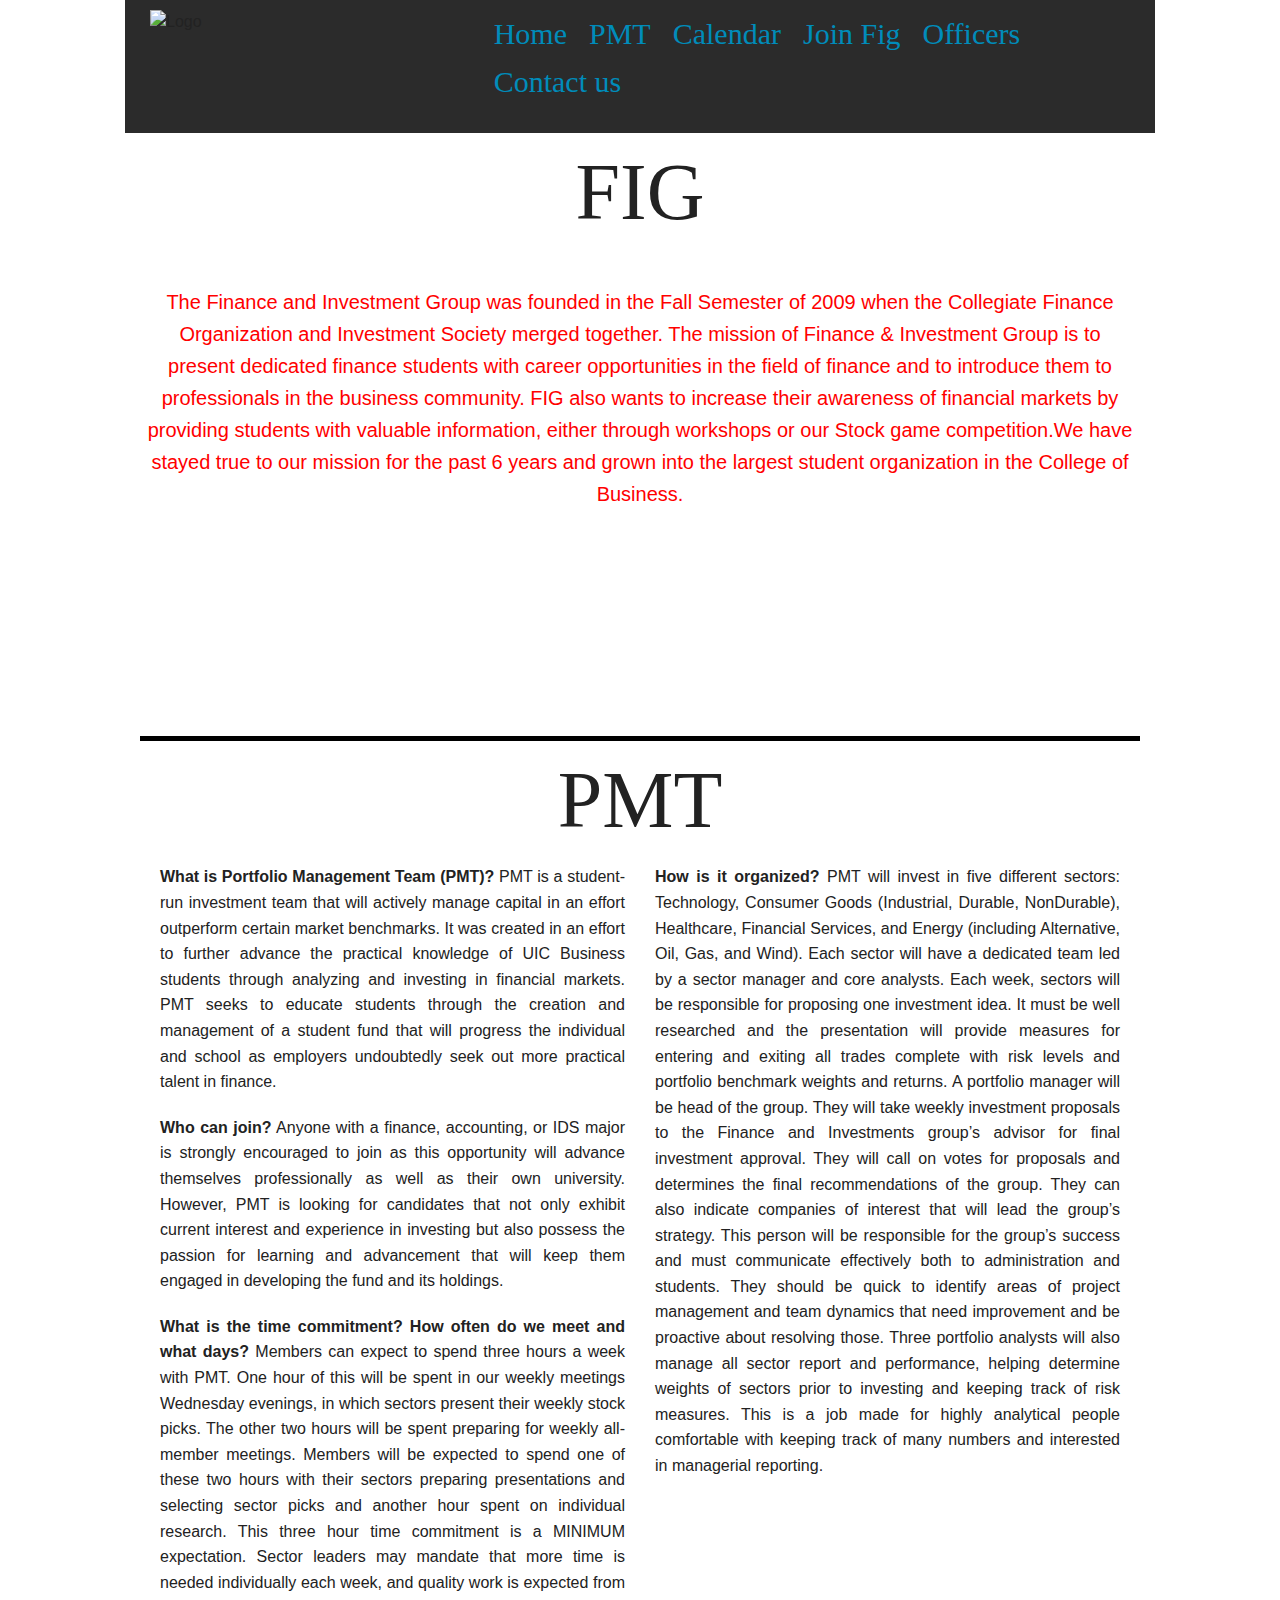
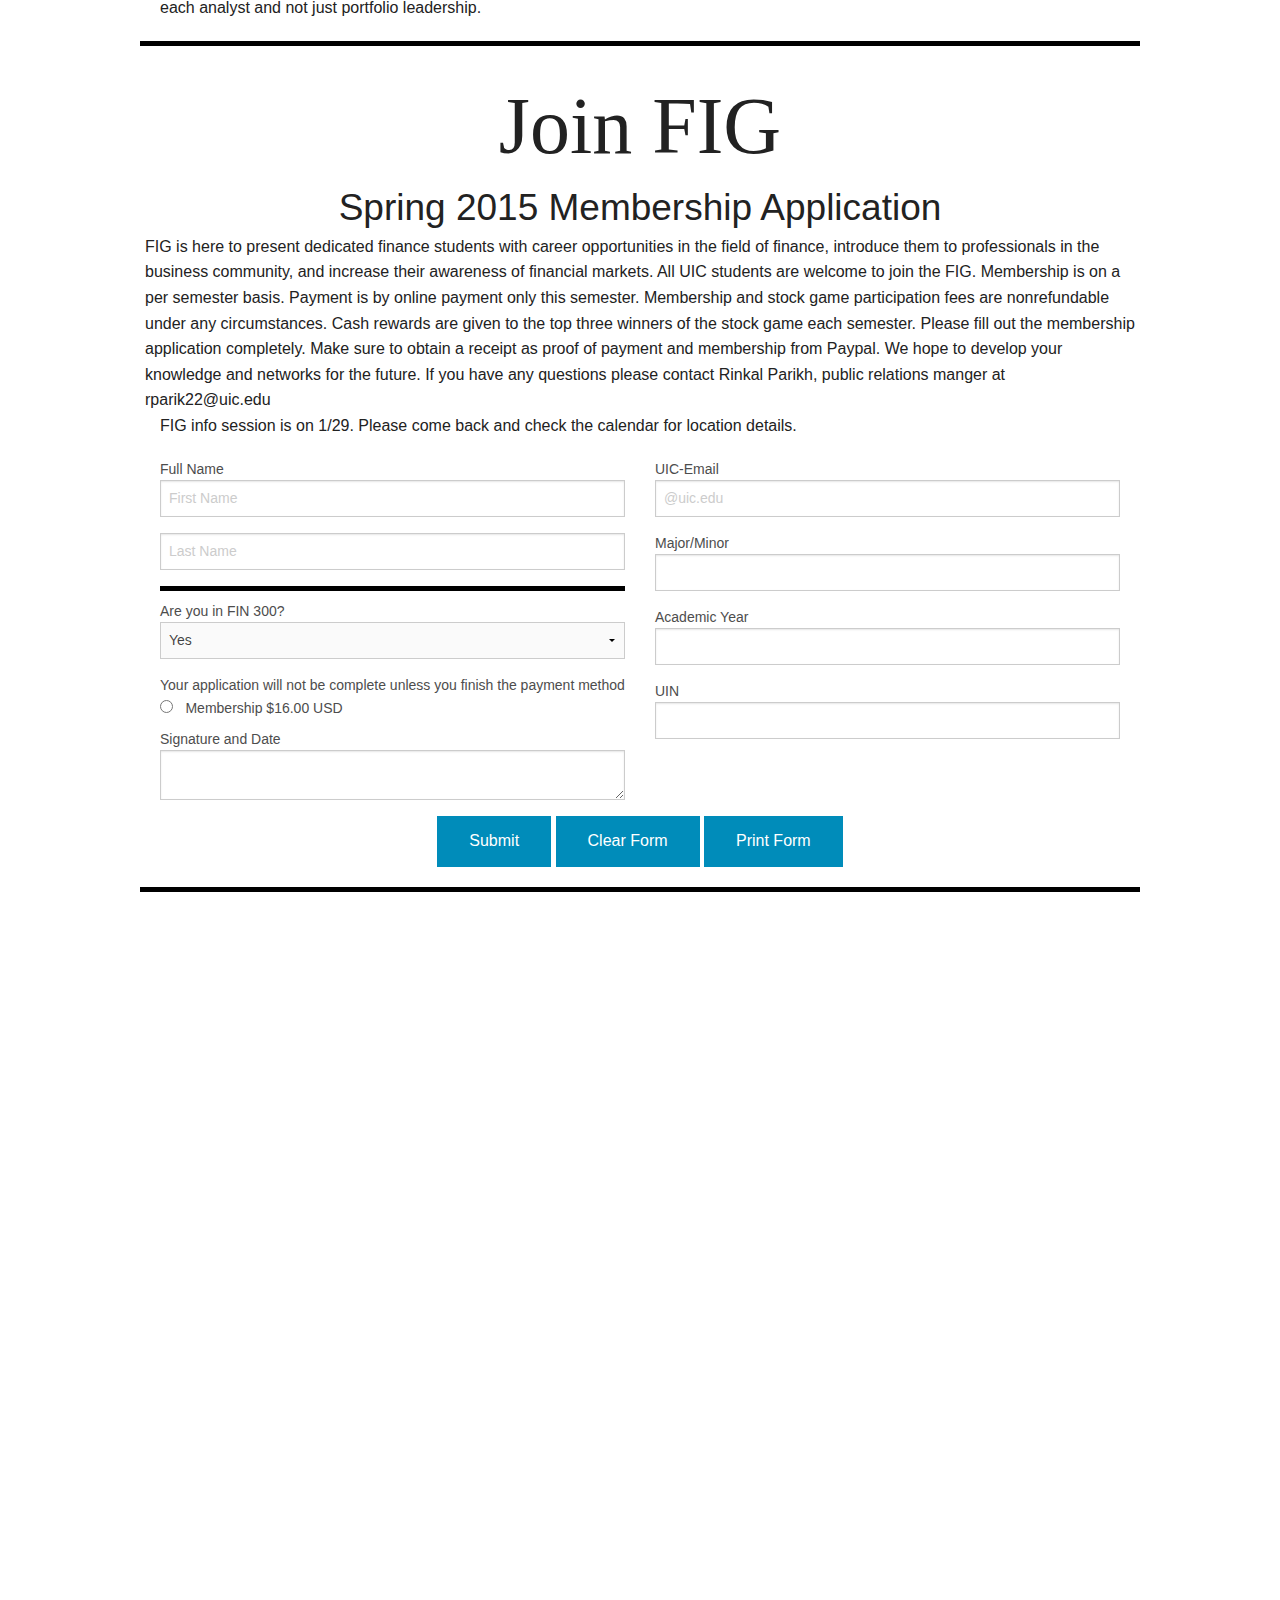
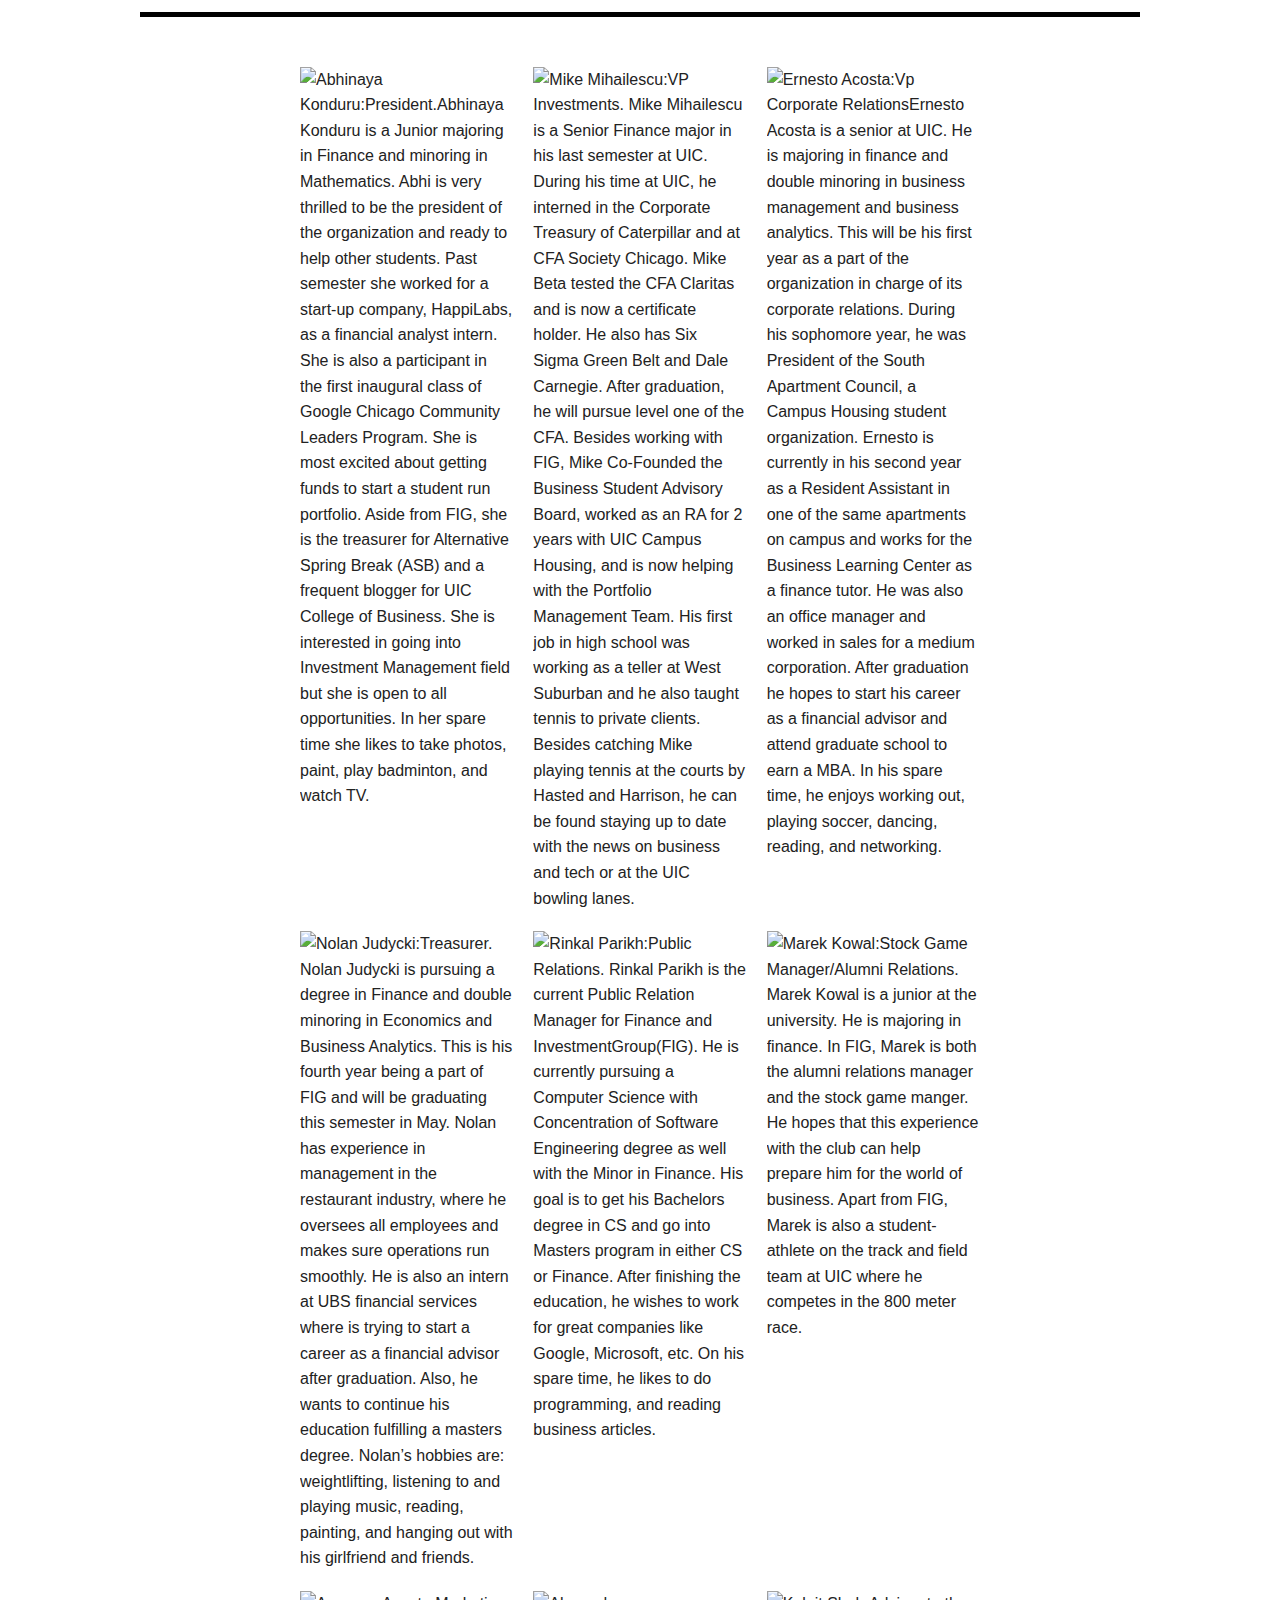
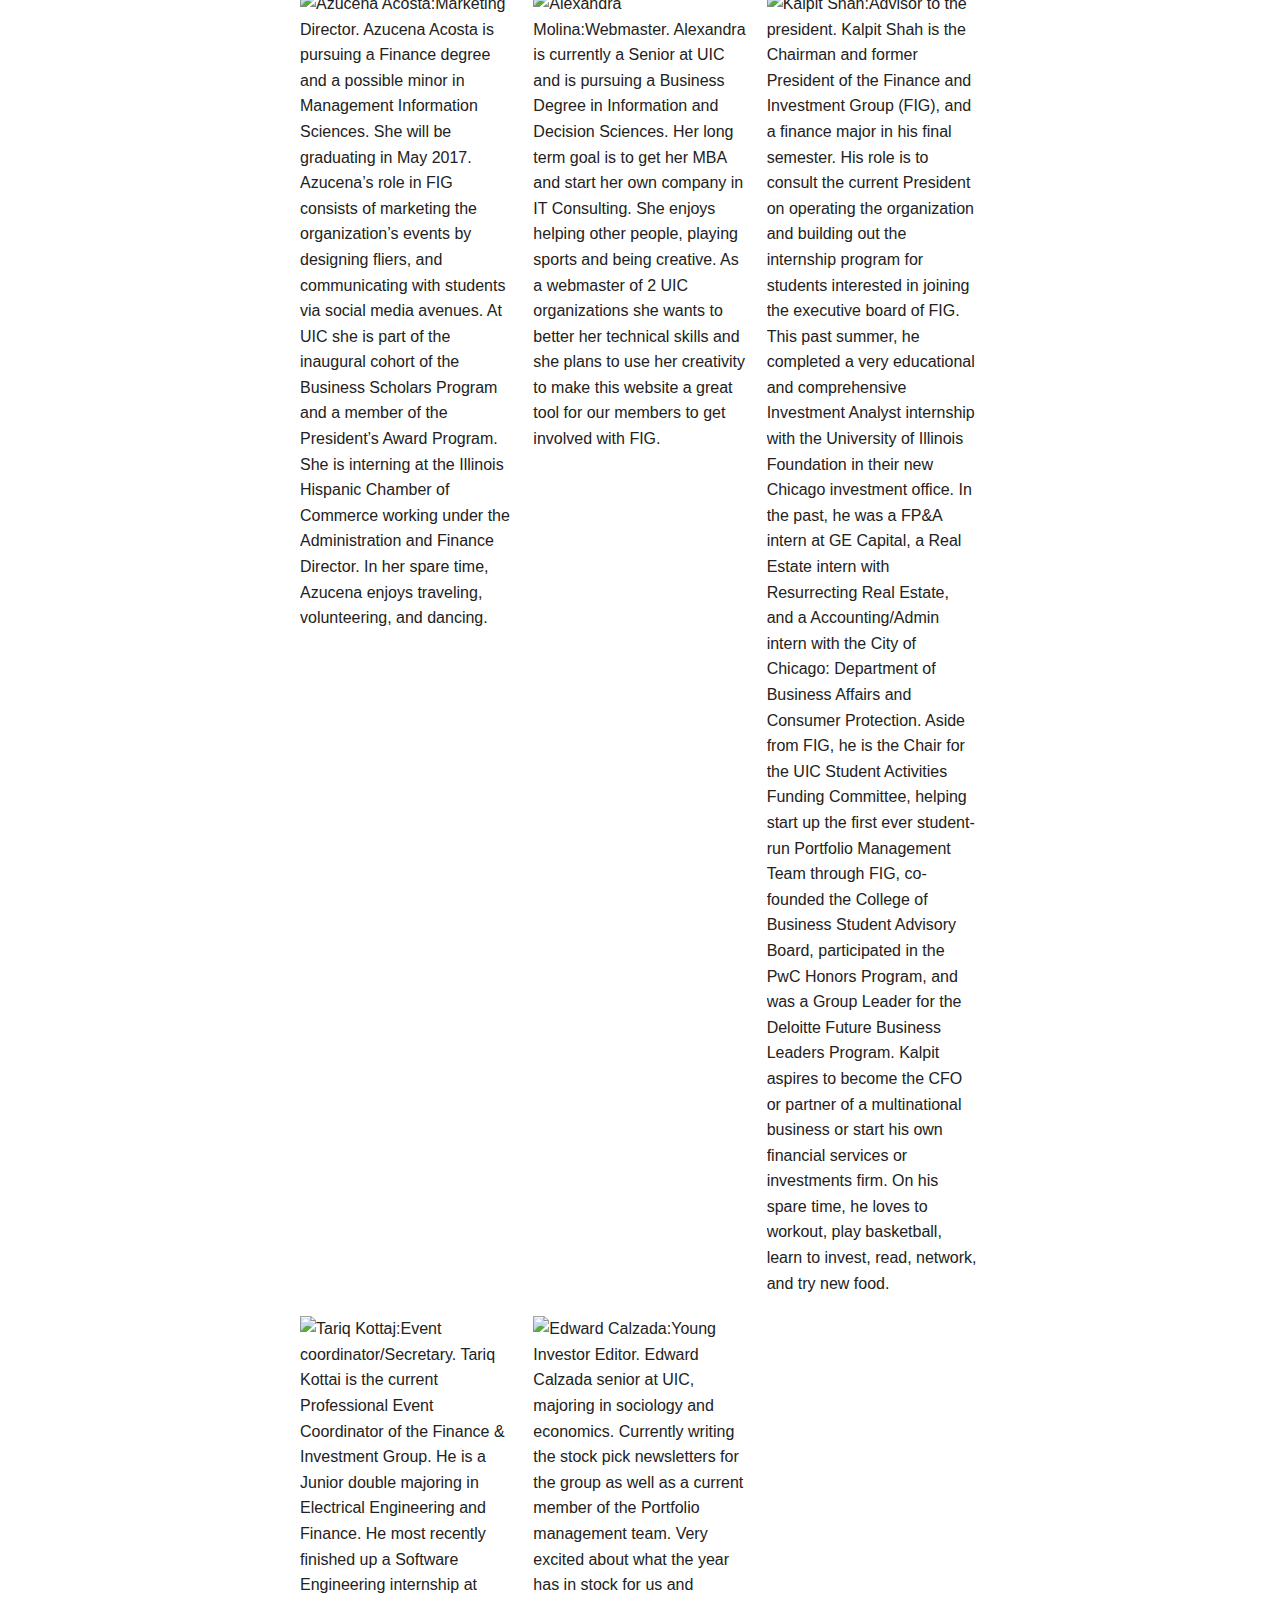
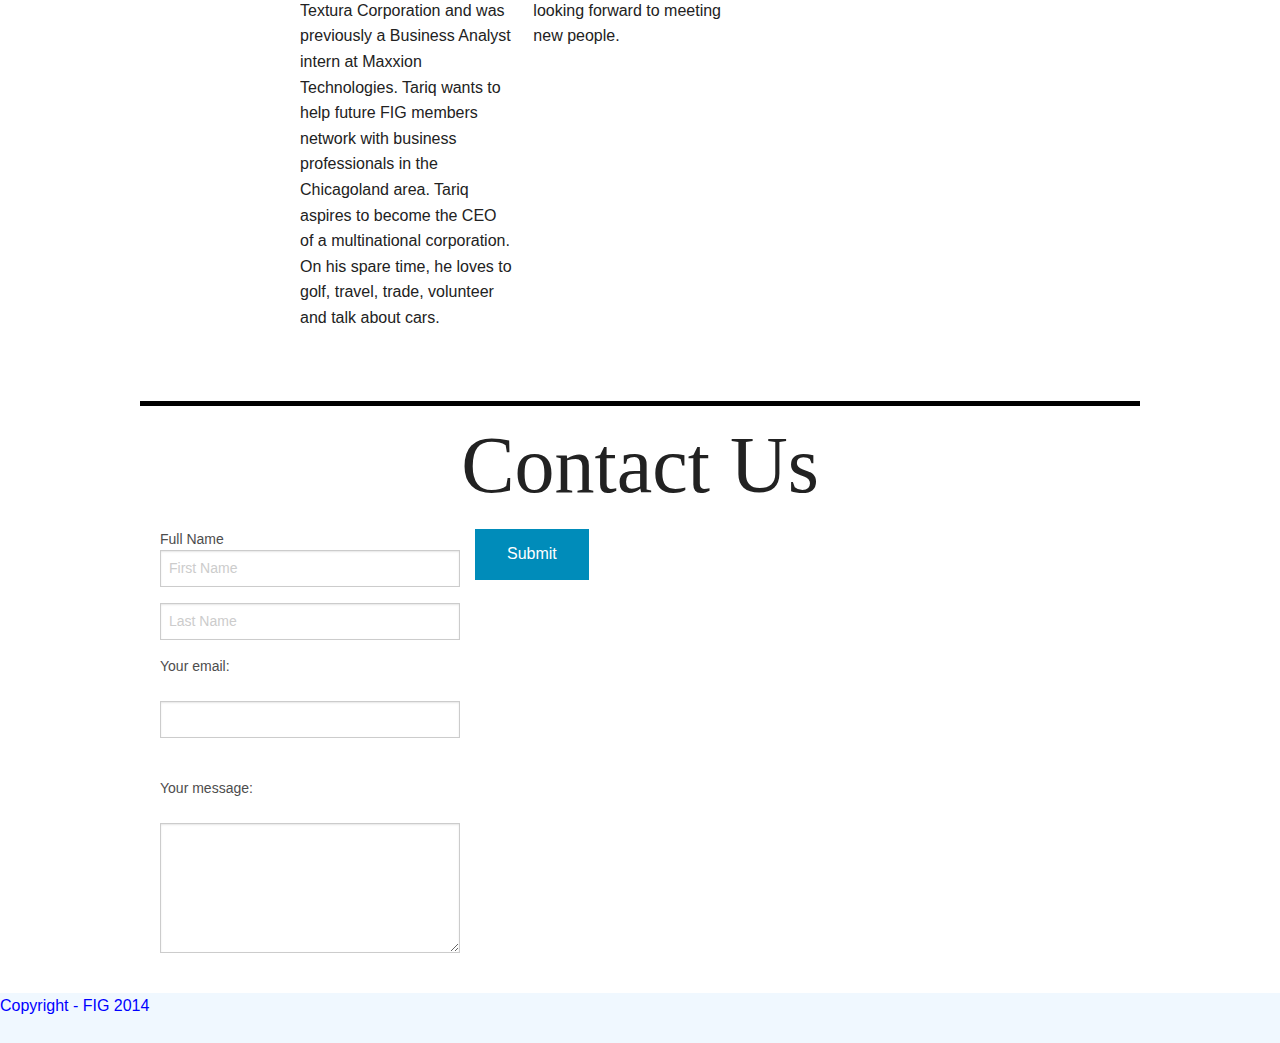
==== index.html @ e317dcb5 "added first and last name and message" ====
<!DOCTYPE html>
<html>
  <head>
    <!-- <link href='http://fonts.googleapis.com/css?family=Josefin+Sans' rel='stylesheet' type='text/css'> -->
    <link rel="icon" href="favicon.ico"type="image/x-icon" />
    <link rel="stylesheet" href="css/foundation.css" type="text/css" />
    <link type="text/css" rel="stylesheet" href="css/style.css"/>
    <script src="js/modernizr.js" type="text/js"></script>
    <title>FIG</title>
  </head>
  <body>
<!--Nav bar -->
    <main class="row">
      <div class="row color" data-magellan-expedition="fixed">
        <img class="columns large-4 medium-4 " src="http://uicfig.com/wpimages/wp2fd3e217_06.png" alt="Logo" />
        <ul class="inline-list columns large-8 medium-8  right">
          <li class="aligned"><a href="#home">Home</a></li>
          <li class="aligned"><a href="#PMT">PMT</a></li>
          <li class="aligned"><a href="#calendar">Calendar</a></li>           
          <li class="aligned"><a href="#joinfig">Join Fig</a></li>
          <li class="aligned"><a href="#officers">Officers</a></li>
          <li class="aligned"><a href="#contactUs">Contact us</a></li> 
        </ul>
      </div> 
<!-- content about FIG on the pic -->
      <section class="module parallax-1">
        <div class="container">
          <h1 id="home">FIG</h1>
          <p class="row content">  
          The Finance and Investment Group was founded in the Fall Semester of 2009 when the Collegiate Finance Organization and Investment Society merged together. The mission of Finance &amp; Investment Group is to present dedicated finance students with career opportunities in the field of finance and to introduce them to professionals in the business community.  FIG also wants to increase their awareness of financial markets by providing students with valuable information, either through workshops or our Stock game competition.We have stayed true to our mission for the past 6 years and grown into the largest student organization in the College of Business.
          </p>
        </div>
      </section>
<!--New Section:PMT-->
      <div class="divider">&nbsp;</div>
      <div class="container" id="PMT">
        <h1>PMT</h1>
        <div class="row">
          <div class="column large-6 medium-6">
            <p class="justified">
              <strong>What  is  Portfolio Management  Team (PMT)? </strong>
              PMT is  a student-run investment  team  that  will  actively  manage  capital in  an  effort  outperform  certain 
              market  benchmarks. It  was created in  an  effort  to  further advance the practical knowledge of  UIC 
              Business  students  through analyzing and investing in  financial markets.  PMT seeks to  educate students  
              through the creation  and management  of  a student fund  that  will  progress  the individual  and school  as  
              employers undoubtedly seek  out more  practical talent  in  finance.
            </p>
            <p class="justified">
              <strong>Who can join?</strong>
              Anyone  with  a finance,  accounting, or  IDS major is  strongly  encouraged  to  join  as  this  opportunity will advance themselves  professionally  as  well  as  their own university. However,  PMT is  looking for 
              candidates  that  not only  exhibit current interest  and experience  in  investing but also  possess the passion 
              for learning  and advancement that  will  keep  them  engaged in  developing  the fund  and its holdings.
            </p>
            <p class="justified">
              <strong>What  is  the time  commitment? How often do  we  meet  and what  days?</strong>
              Members can expect  to  spend three hours a week  with  PMT.  One hour  of  this  will  be  spent in  our weekly  
              meetings  Wednesday evenings, in  which sectors present their weekly  stock picks.  The other two hours 
              will  be  spent preparing for weekly  all-member  meetings. Members will  be  expected  to  spend one of  these 
              two hours with  their sectors preparing presentations and selecting sector  picks and another hour  spent 
              on  individual  research. This  three hour  time  commitment  is  a MINIMUM expectation.  Sector  leaders may 
              mandate that  more  time  is  needed  individually  each  week, and quality work  is  expected  from  each  
              analyst and not just  portfolio leadership.
            </p>
          </div>
          <div class="column large-6 medium-6">
            <p class="justified">
              <strong>How is  it  organized?</strong>
              PMT will  invest  in  five  different sectors:  Technology, Consumer  Goods (Industrial,  Durable,  NonDurable),
              Healthcare, Financial Services, and Energy  (including  Alternative,  Oil,  Gas,  and Wind).  Each  
              sector  will  have  a dedicated team  led by  a sector  manager and core  analysts. Each  week, sectors will  be  
              responsible for proposing one investment  idea. It  must  be well researched  and the presentation  will  
              provide measures  for entering  and exiting all trades  complete  with  risk  levels  and portfolio benchmark 
              weights and returns.
              A portfolio manager will  be  head  of  the group.  They  will  take  weekly  investment  proposals to  the Finance 
              and Investments group’s advisor for final investment  approval. They  will  call  on  votes for proposals and 
              determines  the final recommendations of  the group.  They  can also  indicate  companies of  interest  that  
              will  lead  the group’s strategy. This  person  will  be  responsible for the group’s success and must  
              communicate effectively both  to  administration  and students. They  should  be  quick to  identify  areas   of  
              project management  and team  dynamics  that  need  improvement and be  proactive about resolving those.
              Three portfolio analysts  will  also  manage  all sector  report  and performance,  helping determine weights 
              of  sectors prior to  investing and keeping track of  risk  measures. This  is  a job made  for highly  analytical  
              people  comfortable with  keeping track of  many  numbers and interested  in  managerial  reporting.
            </p>
          </div> 
        </div>
      </div>
<!--New Section:Join FIG-->
      <div class="divider">&nbsp;</div>
      <div class="container" id="joinfig"><br>
        <h1 class="row">Join FIG</h1>
        <h2 class="row">Spring 2015 Membership Application</h2>
        <p class="row">
          FIG is here to present dedicated finance students with career opportunities in the field of finance, introduce them to professionals in the business community, and increase their awareness of financial markets. All UIC students are welcome to join the FIG. Membership is on a per semester basis. Payment is by online payment only this semester. Membership and stock game participation fees are nonrefundable under any circumstances. Cash rewards are given to the top three winners of the stock game each semester. Please fill out the membership application completely. Make sure to obtain a receipt as proof of payment and membership from Paypal. We hope to develop your knowledge and networks for the future. If you have any questions please contact Rinkal Parikh, public relations manger at rparik22@uic.edu
        </p>
        <p>
          FIG info session is on 1/29. Please come back and check the calendar for location details.
        </p>
        <form class="text-inline parallax">
          <div class="row">
            <div class="column large-6 medium-6" id="centered">
              <div>
                <label for="fullName">Full Name</label>
                <input type="text" id="fullName" placeholder="First Name" />
              </div>
              <div>
                <label></label>
                <input type="text" placeholder="Last Name" />
              </div>
              <div class="divider"  style="margin-bottom: 10px;"></div>
              <div>
                <label>Are you in FIN 300?</label>
                <select>
                  <option value="Yes">Yes</option>
                  <option value="No">No</option>
                </select>
              </div>
              <div> 
                <label>Your application will not be complete unless you finish the payment method</label>
                <input type="radio" name="pokemon" value="Red" id="pokemonRed">
                <label for="pokemonRed">Membership $16.00 USD</label>
              </div>
              <div> 
                <label>Signature and Date</label>
                <textarea placeholder=""></textarea>
              </div>
            </div>
            <div class="column large-6 medium-6" id="centered">
              <div>
                <label>UIC-Email</label>
                <input type="text" placeholder="@uic.edu" />
              </div>
              <div>
                <label>Major/Minor</label>
                <input type="text" placeholder=" "/>
              </div>
              <div>
                <label>Academic Year</label>
                <input type="text" placeholder=" " />
              </div>
              <div>
                <label>UIN</label>
                <input type="text" placeholder=" "/>
              </div>
            </div>
          </div>
            <!-- <button type="submit">Submit</button> -->
          <div class="clicks center">
            <a role="button" aria-label="submit form" href="#" class="button">Submit</a>
            <a role="button" aria-label="Clear form" href="#" class="button">Clear Form</a>
            <a role="button" aria-label="Print" href="#" class="button">Print Form</a>
          </div>   
        </form>
      </div>
<!--calender -->
      <div class="divider">&nbsp;</div>
      <div class="container" id="calendar">
        <div id="calendar"class="row pt">
          <iframe 
          src="https://www.google.com/calendar/embed?height=600&amp;wkst=1&amp;bgcolor=%23FFFFFF&amp;src=figatuic%40gmail.com&amp;color=%2329527A&amp;ctz=America%2FChicago" style=" border-width:0 " width="800" height="600" frameborder="0" scrolling="no"class="column">
          </iframe>
        </div>
      </div>
<!--Officers-->
      <div class="divider">&nbsp;</div>
      <div class="container" id="officers">
        <div class="officers">
          <ul class="small-block-grid-3">
            <li><img src="http://uicfig.com/wpimages/wp53be981a_05_06.jpg" title="Abhinaya Konduru:President.Abhinaya Konduru is a Junior majoring in Finance and minoring in Mathematics. Abhi is very thrilled to be the president of the organization and ready to help other students. Past semester she worked for a start-up company, HappiLabs, as a financial analyst intern. She is also a participant in the first inaugural class of Google Chicago Community Leaders Program. She is most excited about getting funds to start a student run portfolio. Aside from FIG, she is the treasurer for Alternative Spring Break (ASB) and a frequent blogger for UIC College of Business.  She is interested in going into Investment Management field but she is open to all opportunities. In her spare time she likes to take photos, paint, play badminton, and watch TV."</li>
            <li><img src="http://uicfig.com/wpimages/wpc66dd69d_05_06.jpg" title="Mike Mihailescu:VP Investments. Mike Mihailescu is a Senior Finance major in his last semester at UIC. During his time at UIC, he interned in the Corporate Treasury of Caterpillar and at CFA Society Chicago. Mike Beta tested the CFA Claritas and is now a certificate holder. He also has Six Sigma Green Belt and Dale Carnegie. After graduation, he will pursue level one of the CFA. Besides working with FIG, Mike Co-Founded the Business Student Advisory Board, worked as an RA for 2 years with UIC Campus Housing, and is now helping with the Portfolio Management Team. His first job in high school was working as a teller at West Suburban and he also taught tennis to private clients. Besides catching Mike playing tennis at the courts by Hasted and Harrison, he can be found staying up to date with the news on business and tech or at the UIC bowling lanes."</li>
            <li><img src="http://uicfig.com/wpimages/wp4bdfdc95_05_06.jpg" title="Ernesto Acosta:Vp Corporate RelationsErnesto Acosta is a senior at UIC. He is majoring in finance and double minoring in business management and business analytics. This will be his first year as a part of the organization in charge of its corporate relations. During his sophomore year, he was President of the South Apartment Council, a Campus Housing student organization. Ernesto is currently in his second year as a Resident Assistant in one of the same apartments on campus and works for the Business Learning Center as a finance tutor. He was also an office manager and worked in sales for a medium corporation. After graduation he hopes to start his career as a financial advisor and attend graduate school to earn a MBA. In his spare time, he enjoys working out, playing soccer, dancing, reading, and networking."</li>
            <li><img src="http://uicfig.com/wpimages/wpf6e9b7ee_05_06.jpg" title="Nolan Judycki:Treasurer. Nolan Judycki is pursuing a degree in Finance and double minoring in Economics and Business Analytics. This is his fourth year being a part of FIG and will be graduating this semester in May. Nolan has experience in management in the restaurant industry, where he oversees all employees and makes sure operations run smoothly. He is also an intern at UBS financial services where is trying to start a career as a financial advisor after graduation. Also, he wants to continue his education fulfilling a masters degree. Nolan’s hobbies are: weightlifting, listening to and playing music, reading, painting, and hanging out with his girlfriend and friends."</li>
            <li><img src="http://uicfig.com/wpimages/wp83c7f037_05_06.jpg" title="Rinkal Parikh:Public Relations. Rinkal Parikh is the current Public Relation Manager for Finance and InvestmentGroup(FIG). He is currently pursuing a Computer Science with Concentration of Software Engineering degree as well with the Minor in Finance. His goal is to get his Bachelors degree in CS and go into Masters program in either CS or Finance. After finishing the education, he wishes to work for great companies like Google, Microsoft, etc. On his spare time, he likes to do programming, and reading business articles."</li>
            <li><img src="http://uicfig.com/wpimages/wp3ab3a72e_06.png" title="Marek Kowal:Stock Game Manager/Alumni Relations. Marek Kowal is a junior at the university. He is majoring in finance. In FIG, Marek is both the alumni relations manager and the stock game manger. He hopes that this experience with the club can help prepare him for the world of business. Apart from FIG, Marek is also a student-athlete on the track and field team at UIC where he competes in the 800 meter race."</li>
            <li><img src="http://uicfig.com/wpimages/wp80ffd98a_05_06.jpg" title="Azucena Acosta:Marketing Director. Azucena Acosta is pursuing a Finance degree and a possible minor in Management Information Sciences. She will be graduating in May 2017. Azucena’s role in FIG consists of marketing the organization’s events by designing fliers, and communicating with students via social media avenues. At UIC she is part of the inaugural cohort of the Business Scholars Program and a member of the President’s Award Program. She is interning at the Illinois Hispanic Chamber of Commerce working under the Administration and Finance Director. In her spare time, Azucena enjoys traveling, volunteering, and dancing."</li>
            <li><img src="http://uicfig.com/wpimages/wp7d1473d9_05_06.jpg" title="Alexandra Molina:Webmaster. Alexandra is currently a Senior at UIC and is pursuing a Business Degree in Information and Decision Sciences. Her long term goal is to get her MBA and start her own company in IT Consulting. She enjoys helping other people, playing sports and being creative. As a webmaster of 2 UIC organizations she wants to better her technical skills and she plans to use her creativity to make this website a great tool for our members to get involved with FIG."</li>
            <li><img src="http://uicfig.com/wpimages/wp97cba4fa_05_06.jpg" title="Kalpit Shah:Advisor to the president. Kalpit Shah is the Chairman and former President of the Finance and Investment Group (FIG), and a finance major in his final semester. His role is to consult the current President on operating the organization and building out the internship program for students interested in joining the executive board of FIG. This past summer, he completed a very educational and comprehensive Investment Analyst internship with the University of Illinois Foundation in their new Chicago investment office. In the past, he was a FP&A intern at GE Capital, a Real Estate intern with Resurrecting Real Estate, and a Accounting/Admin intern with the City of Chicago: Department of Business Affairs and Consumer Protection. Aside from FIG, he is the Chair for the UIC Student Activities Funding Committee, helping start up the first ever student-run Portfolio Management Team through FIG, co-founded the College of Business Student Advisory Board, participated in the PwC Honors Program, and was a Group Leader for the Deloitte Future Business Leaders Program. Kalpit aspires to become the CFO or partner of a multinational business or start his own financial services or investments firm. On his spare time, he loves to workout, play basketball, learn to invest, read, network, and try new food."</li>
            <li><img src="http://uicfig.com/wpimages/wpbef89685_06.png" title="Tariq Kottaj:Event coordinator/Secretary. Tariq Kottai is the current Professional Event Coordinator of the Finance & Investment Group. He is a Junior double majoring in Electrical Engineering and Finance. He most recently finished up a Software Engineering internship at Textura Corporation and was previously a Business Analyst intern at Maxxion Technologies. Tariq wants to help future FIG members network with business professionals in the Chicagoland area. Tariq aspires to become the CEO of a multinational corporation. On his spare time, he loves to golf, travel, trade, volunteer and talk about cars."</li>
            <li><img src="http://uicfig.com/wpimages/wpe0b191a4_06.png" title="Edward Calzada:Young Investor Editor. Edward Calzada senior at UIC, majoring in sociology and economics. Currently writing the stock pick newsletters for the group as well as a current member of the Portfolio management team. Very excited about what the year has in stock for us and looking forward to meeting new people."</li> 
          </ul>
        </div>
      </div>
<!--Contacts-->
      <div class="divider">&nbsp;</div>
      <div class="container" id="contactUs">
        <h1>Contact Us</h1>
        <div class="text-inline"id="contact_form">
          <div class="row">
            <div class="large-4 columns" id="centered">
              <div>
                <label for="fullName">Full Name</label>
                <input type="text" id="firstNameInput" placeholder="First Name" />
                <input type="text" placeholder="Last Name" id="lastNameInput" />
              </div>
              <!-- <div>
                <label></label>
                
              </div> -->
              <div>
                <label for="email">Your email:</label><br />
                <input id="emailInput" class="input" name="email" type="text" value="" /><br />
              </div>
              <div>
                <label for="message">Your message:</label><br />
                <textarea id="message" class="input" name="message" rows="7" cols="30"></textarea><br />
              </div>
            </div>
            <button  onclick="submitEmail()">Submit</button>
          </div>
        </div>
      </div> 
    </main>
<!--Footer -->
    <div id="footer">
      <p>Copyright - FIG 2014</p>
    </div>
    <script src="http://code.jquery.com/jquery-2.1.4.min.js"></script>
    <script src="js/foundation.min.js"></script>
    <script src="js/script.js"></script>
    <script>
      // $(document).foundation();
    </script>
  </body>
</html>
---- css/style.css ----
h1{
  text-align: center;
  font-family: cursive;
  font-size: 80px;
}
/*links*/
.aligned{
  font-size: 30px;
  font-family: serif;
}
/*nav bar */
.row.color{
  background-color: rgba(32,32,32,.95);
}

/*intro to fig */
.row.content{
  text-align: center;
  color:red;
  font-size: 20px;
  font-family: 'Josefin Sans', sans-serif;
  padding-top: 30px;
}
 
/*PMT*/
.intro{
  text-align: center;
  color: white;
  margin:auto;
}
  /*pmt text */
.justified{
  text-align: justify;
}
.justified.bc{
  padding-bottom: 50px;
}
/*calender*/
.row.pt{
  padding-top: 50px;
  padding-bottom: 70px;
}
/*Join fig */
/*.row.clicks{
  padding-left: 300px;
  padding-top: 30px;
  padding-bottom: 60px;
}*/
h2{
  text-align: center;
  font-family: 'Josefin Sans', sans-serif;
}
/*officers*/
.small-block-grid-3{
  padding-top: 50px;
  padding-bottom: 50px;
  width: auto;
}

/*officers page  */
  /*officers text */
li > img:hover {
  cursor: pointer;
}
  /*pics of officers */
.officers {
  max-width: 680px;
  width: 80%;

  margin-right: auto;
  margin-left: auto;
}

/*.centered-content {
  display: block;
  text-align: center;
}*/
/*contact*/
.row.bc{
  padding-bottom: 60px;

}
/*
.button_4{
  text-align: center;
  margin-right: 1000px;
  margin-left: 142px;
}
#contact_form{
  text-align: center;
  margin-left: 500px;
}*/

/*footer */
#homepage{
  min-height: 800px;
}

body {
  height: auto;
}

#footer {
    position:absolute;

    z-index:999999;
    background-color: #F0F8FF;
    height:50px;
    font-size: 16px;
    color:blue;
    width: 100%;
  }

/*.parallax-window {
    min-height: 400px;
    background: transparent;
}*/
.container{
  max-width: 960px;
  margin: 0 auto;
}
section.module.content {
  padding: 40px 0;
}
section.module.parallax-1{
  height: 600px;
  background-position: 50% 50%;
  background-repeat: no-repeat;
  background-attachment: fixed;
  background-size: cover;
}
section.module.parallax-1 {
  background-image: url("http://uicfig.com/wpimages/wpa4dd56fe_06.png");
}
/*@media all and (min-width: 600px) {
  section.module.parallax h1 {
    font-size: 96px;
  }
@media all and (min-width: 960px) {
  section.module.parallax h1 {
    font-size: 160px;
  }*/

.divider {
  display: block;
  width: 100%;
  height: 0px;
  border-bottom: 5px solid black;
}

.center {
  text-align: center;
}
ight:50px;
		font-size: 16px;
		color:blue;
	}
.wrap {
		position:relative;
		margin:0 auto;
               /*replace 900px with your width*/
		width:900px;
		color:blue;

	}
#header, #footer {
		width:100%;
		float:left;
	}
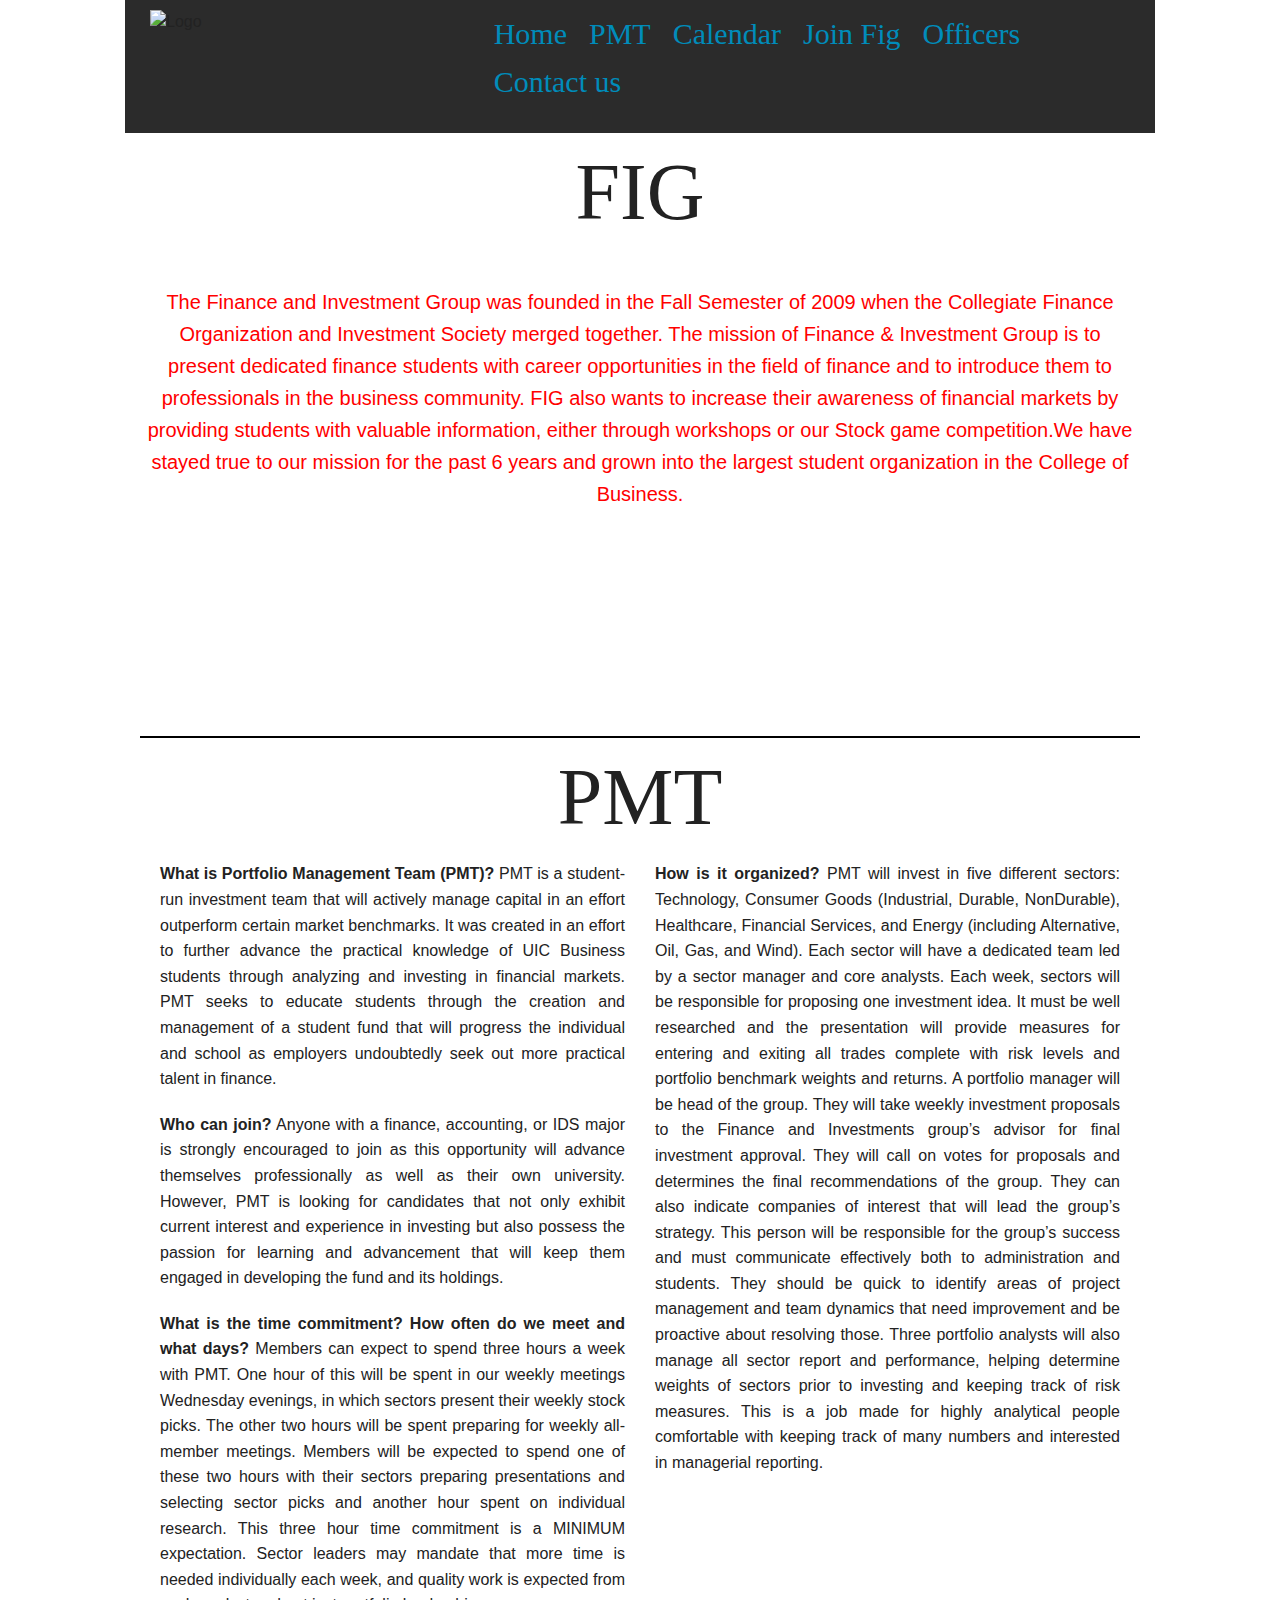
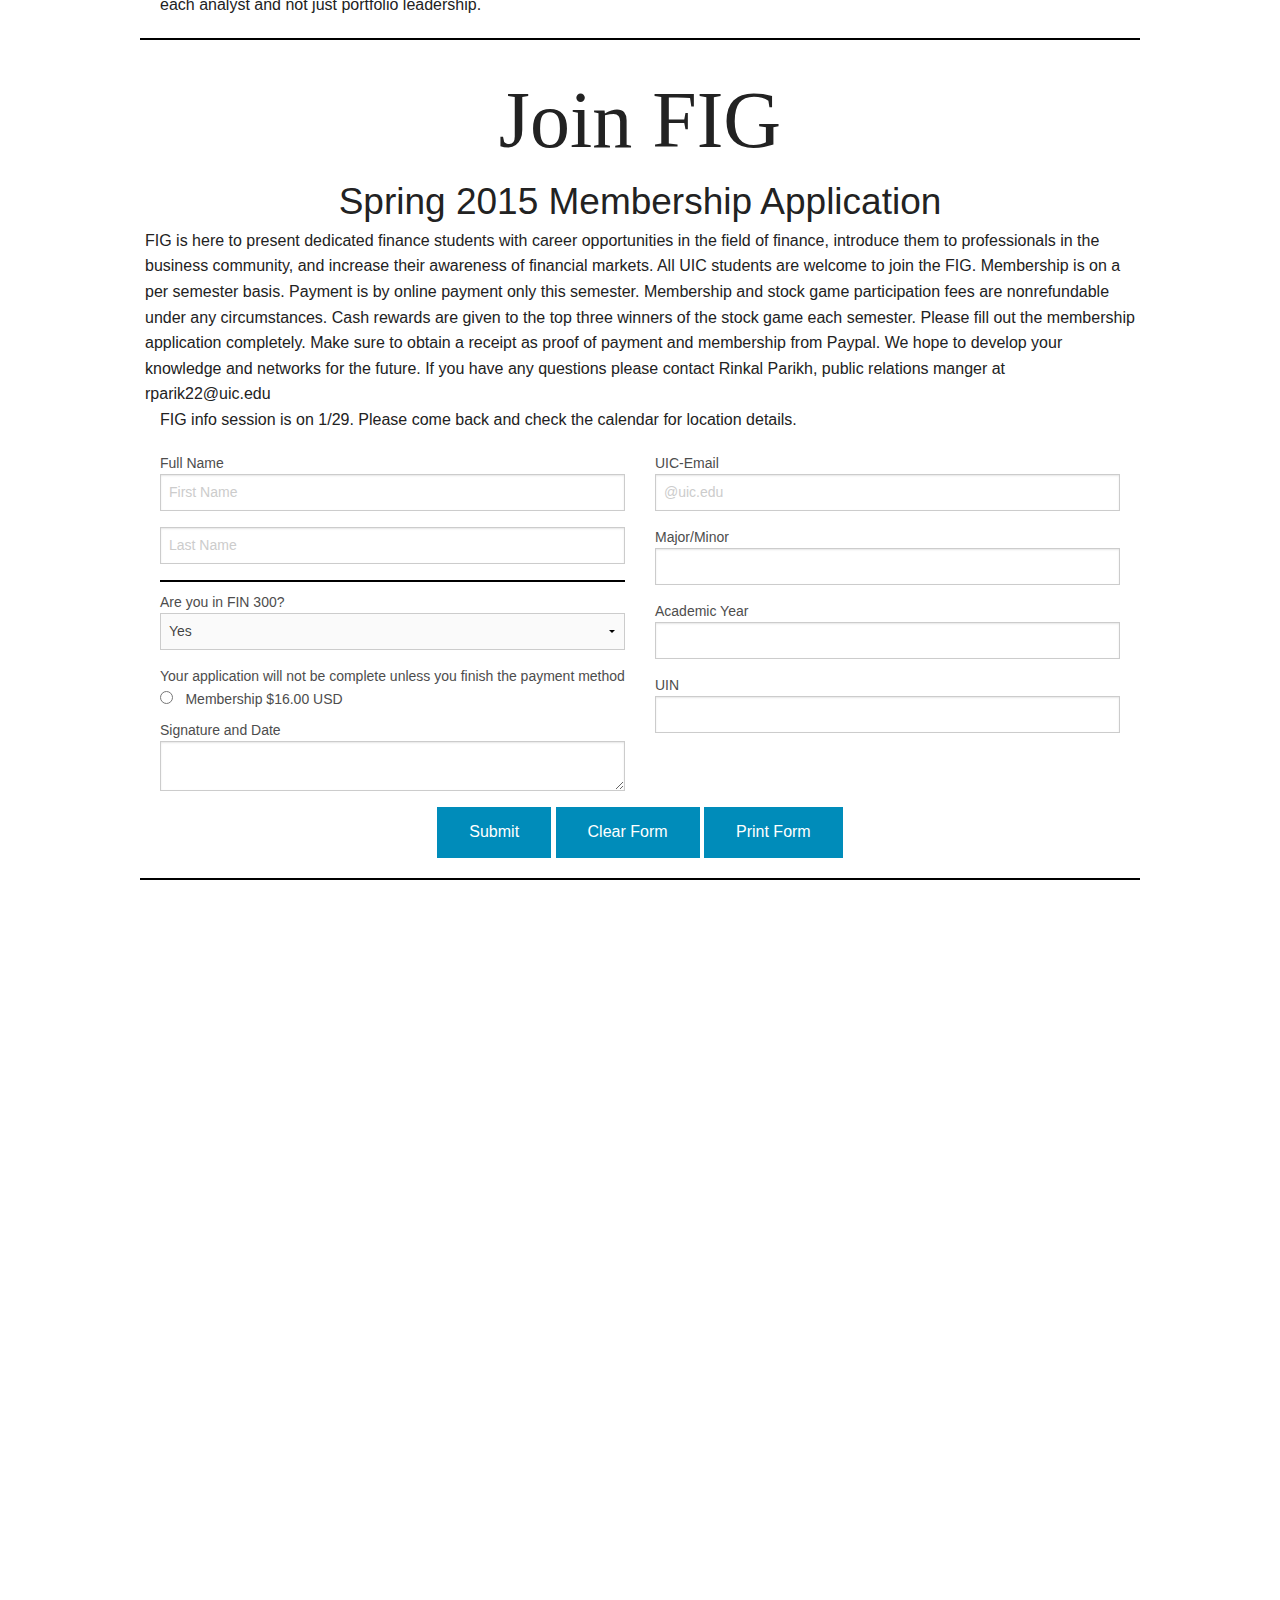
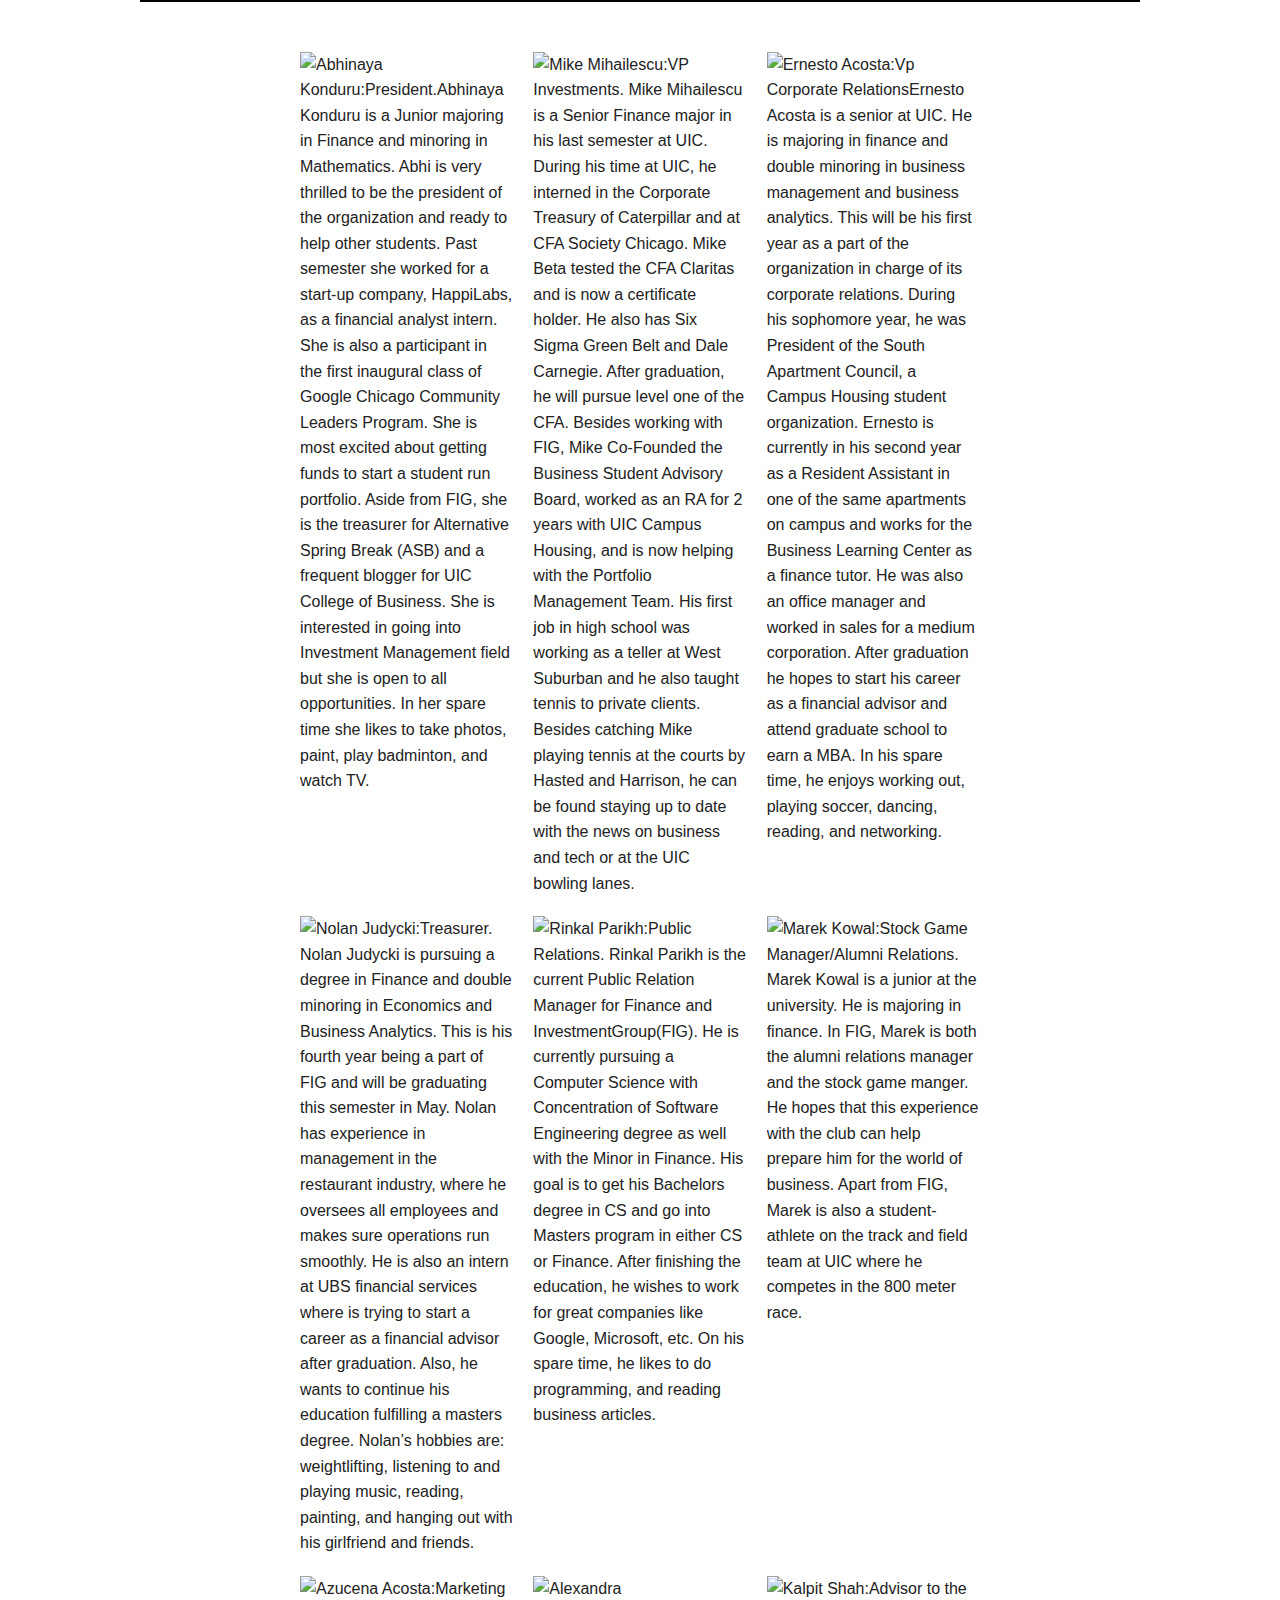
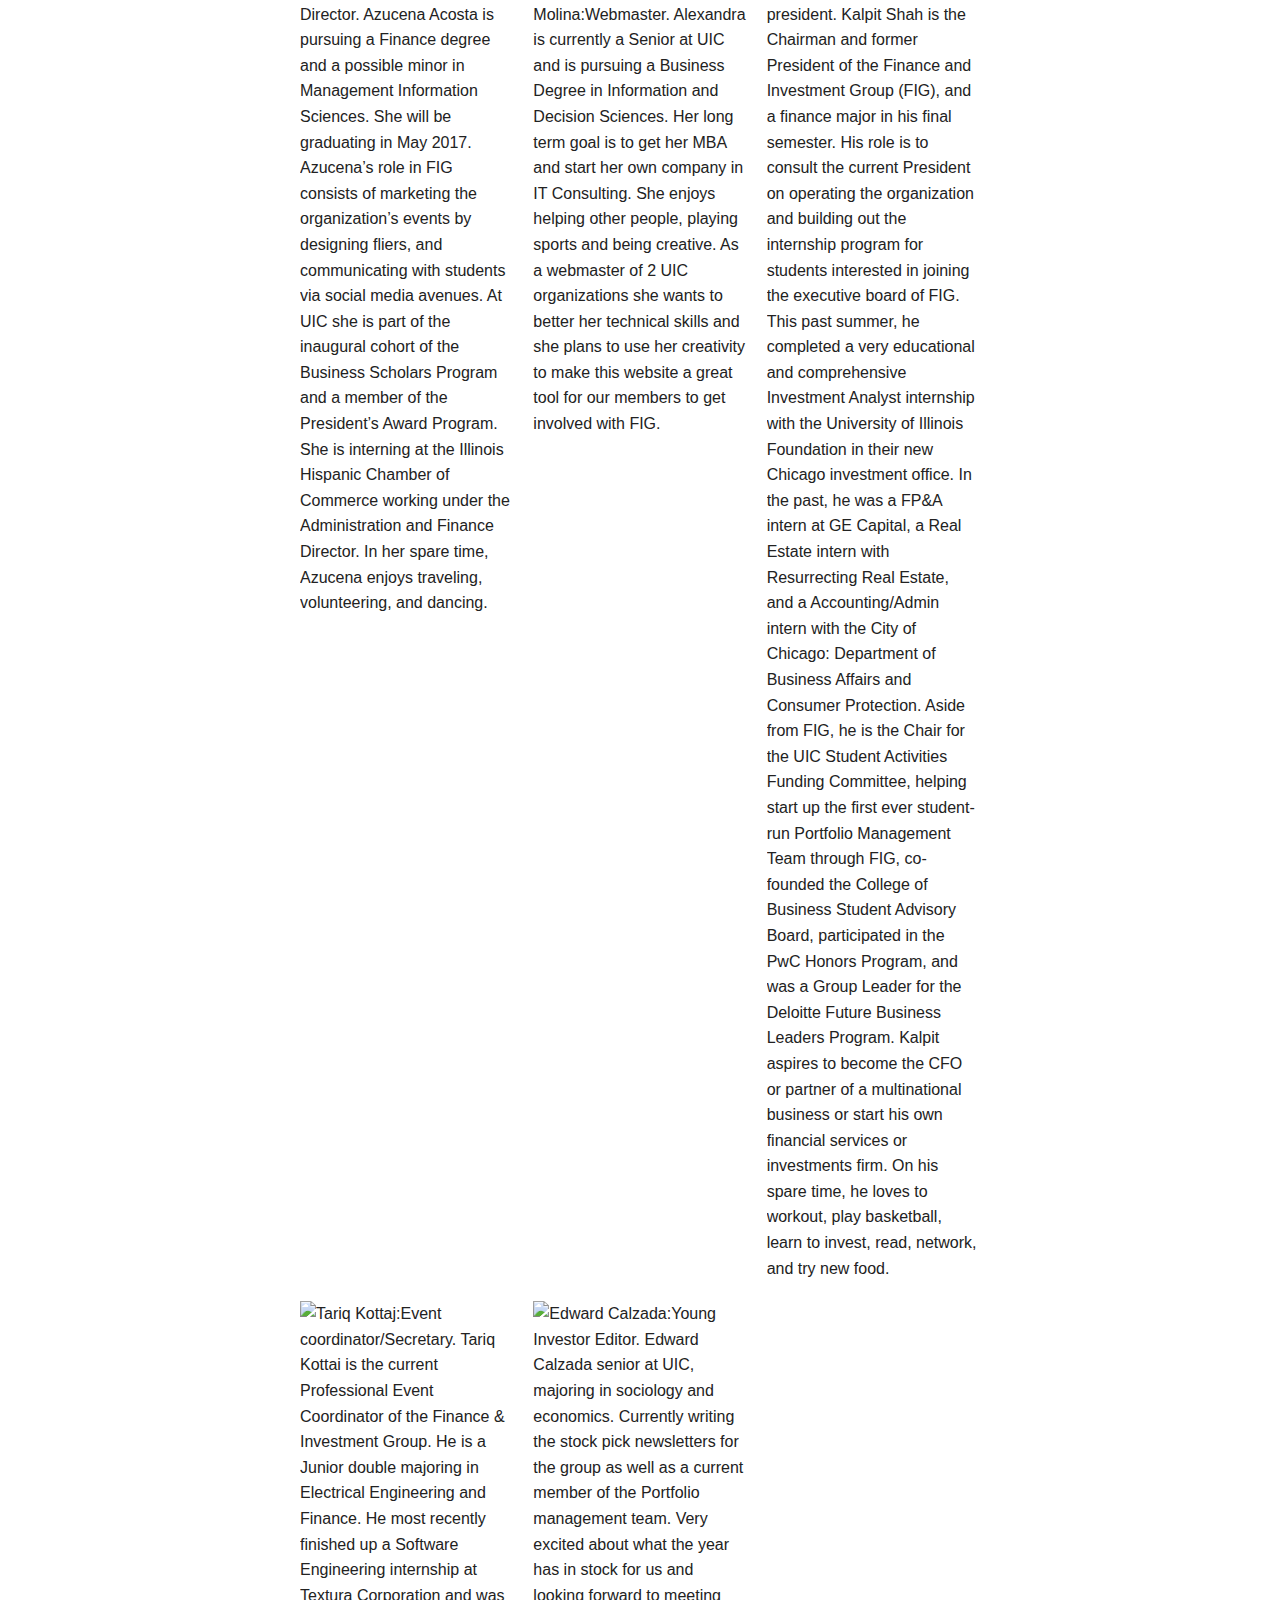
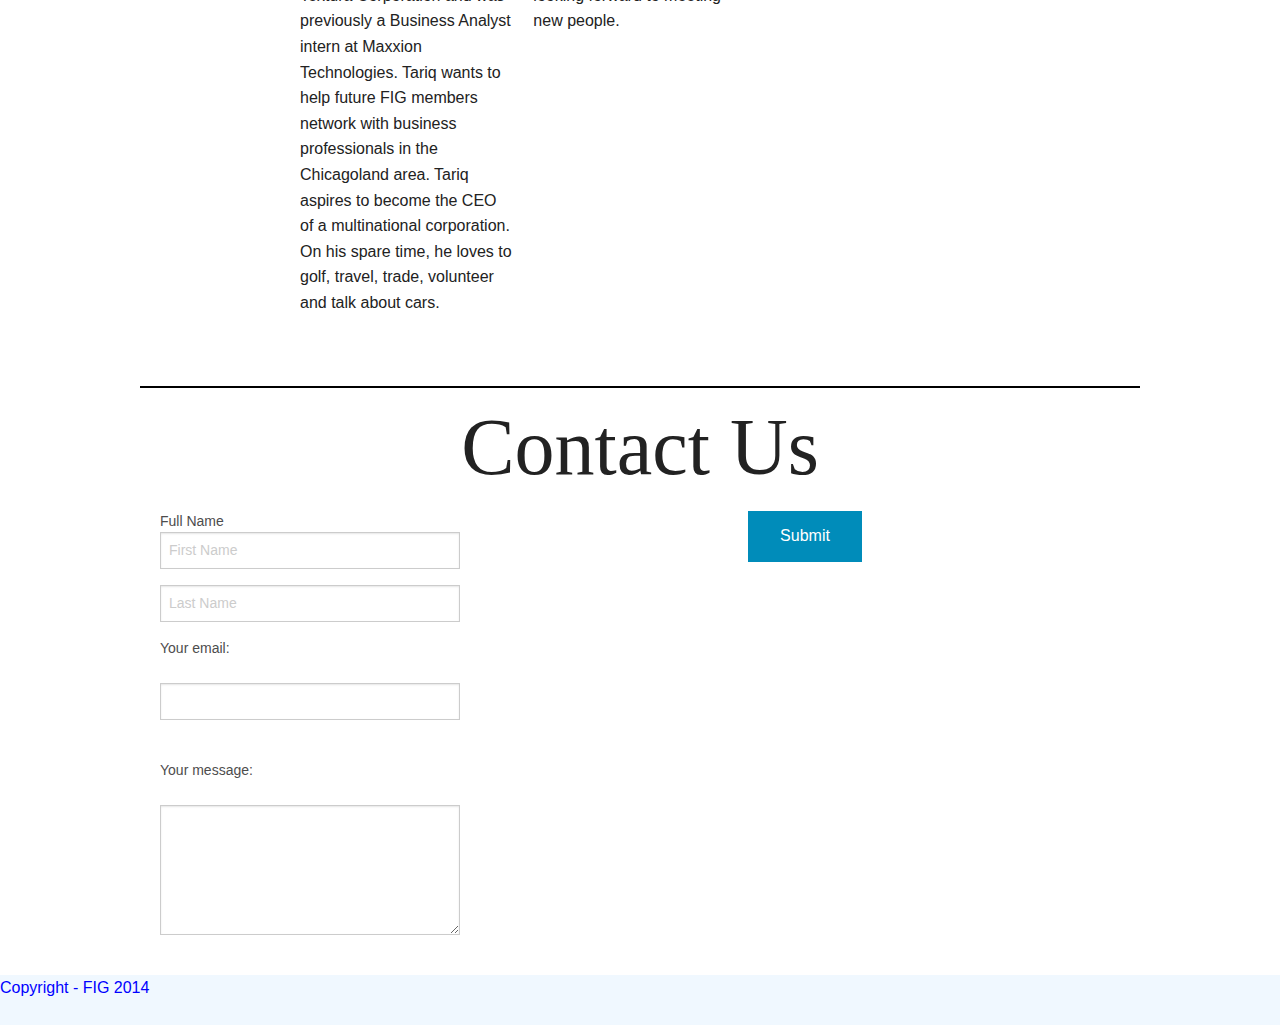
==== commit 222f527e: "changed css and turned off javascrpit runner" ====
--- a/index.html
+++ b/index.html
@@ -95,7 +95,7 @@
         <p>
           FIG info session is on 1/29. Please come back and check the calendar for location details.
         </p>
-        <form class="text-inline parallax">
+        <form class="text-inline">
           <div class="row">
             <div class="column large-6 medium-6" id="centered">
               <div>
@@ -191,10 +191,6 @@
                 <input type="text" id="firstNameInput" placeholder="First Name" />
                 <input type="text" placeholder="Last Name" id="lastNameInput" />
               </div>
-              <!-- <div>
-                <label></label>
-                
-              </div> -->
               <div>
                 <label for="email">Your email:</label><br />
                 <input id="emailInput" class="input" name="email" type="text" value="" /><br />
@@ -204,8 +200,9 @@
                 <textarea id="message" class="input" name="message" rows="7" cols="30"></textarea><br />
               </div>
             </div>
-            <button  onclick="submitEmail()">Submit</button>
-          </div>
+            <div class="clicks center">
+              <a role="button" aria-label="submit form" href="#" class="button">Submit</a>
+            </div>
         </div>
       </div> 
     </main>
@@ -217,7 +214,7 @@
     <script src="js/foundation.min.js"></script>
     <script src="js/script.js"></script>
     <script>
-      // $(document).foundation();
+       // $(document).foundation();
     </script>
   </body>
 </html>
--- a/css/style.css
+++ b/css/style.css
@@ -145,16 +145,13 @@
   display: block;
   width: 100%;
   height: 0px;
-  border-bottom: 5px solid black;
+  border-bottom: 2px solid black;
 }
 
 .center {
   text-align: center;
 }
-ight:50px;
-		font-size: 16px;
-		color:blue;
-	}
+
 .wrap {
 		position:relative;
 		margin:0 auto;
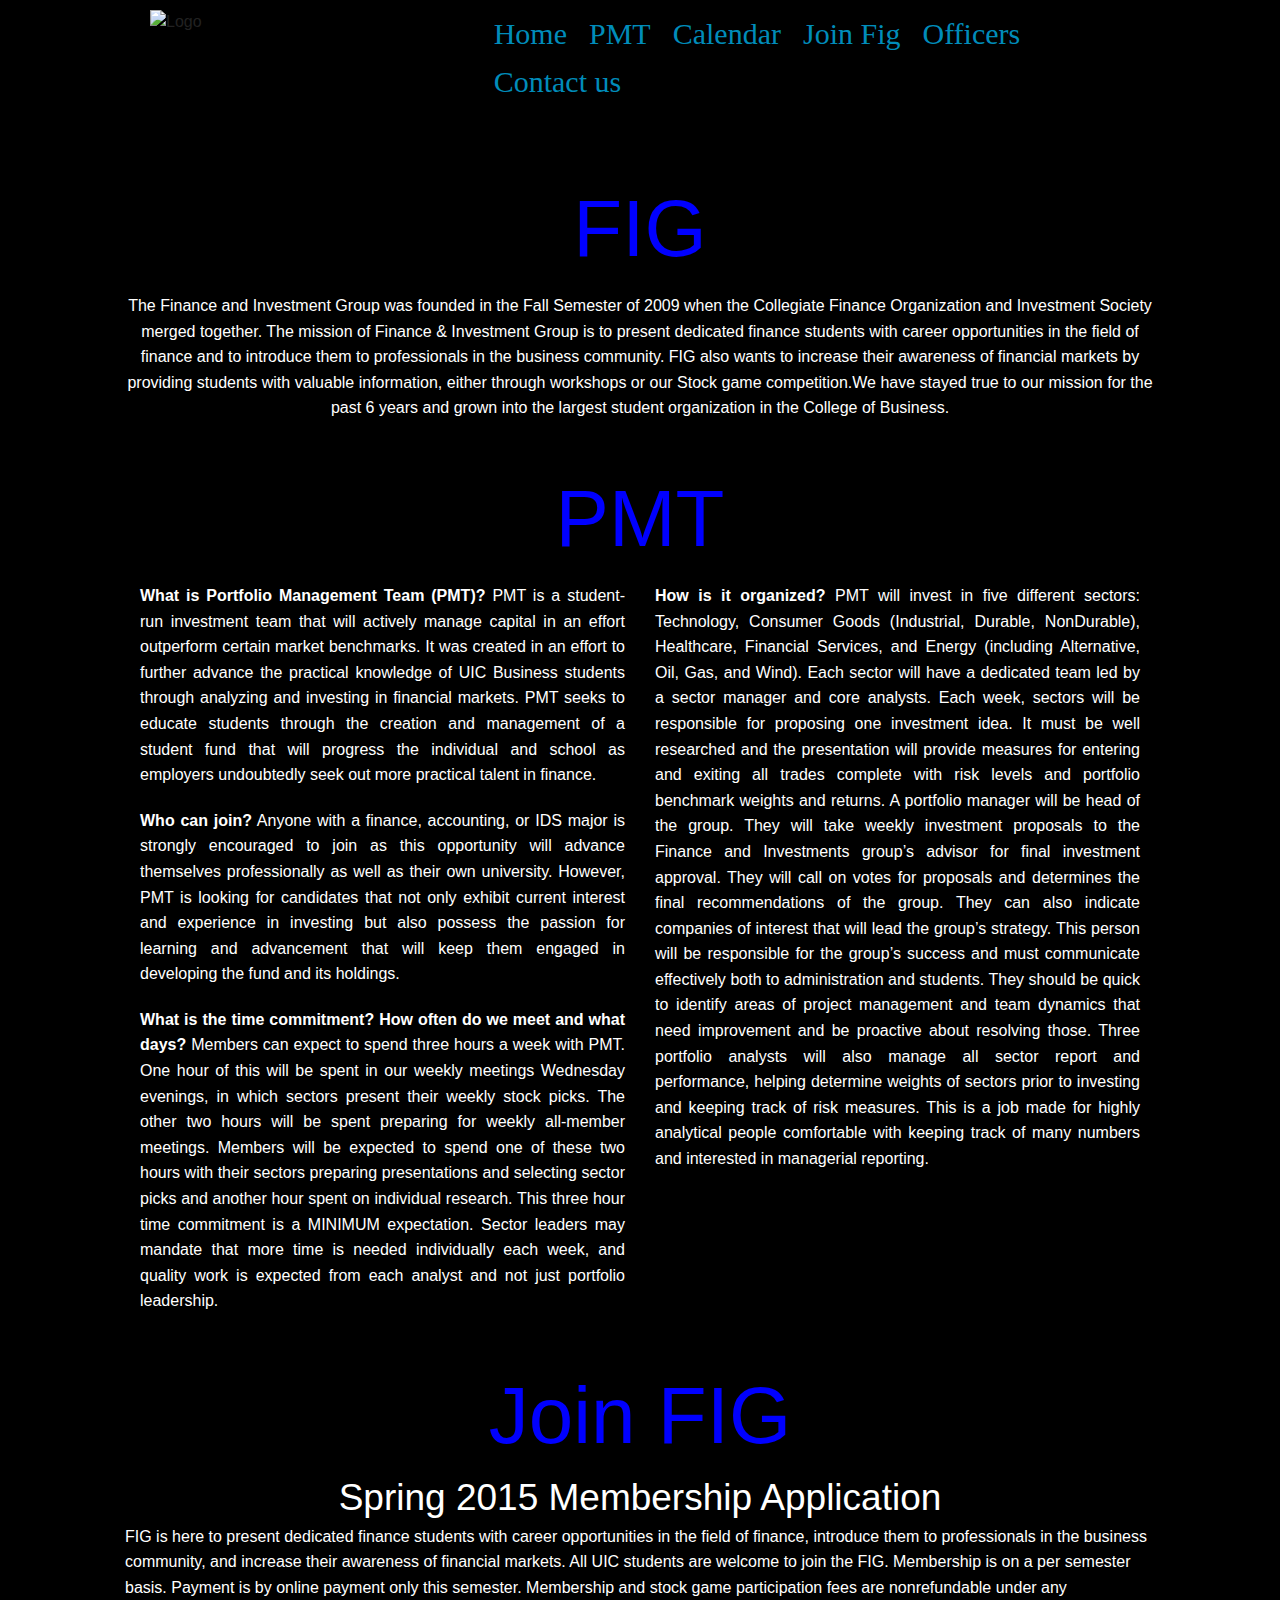
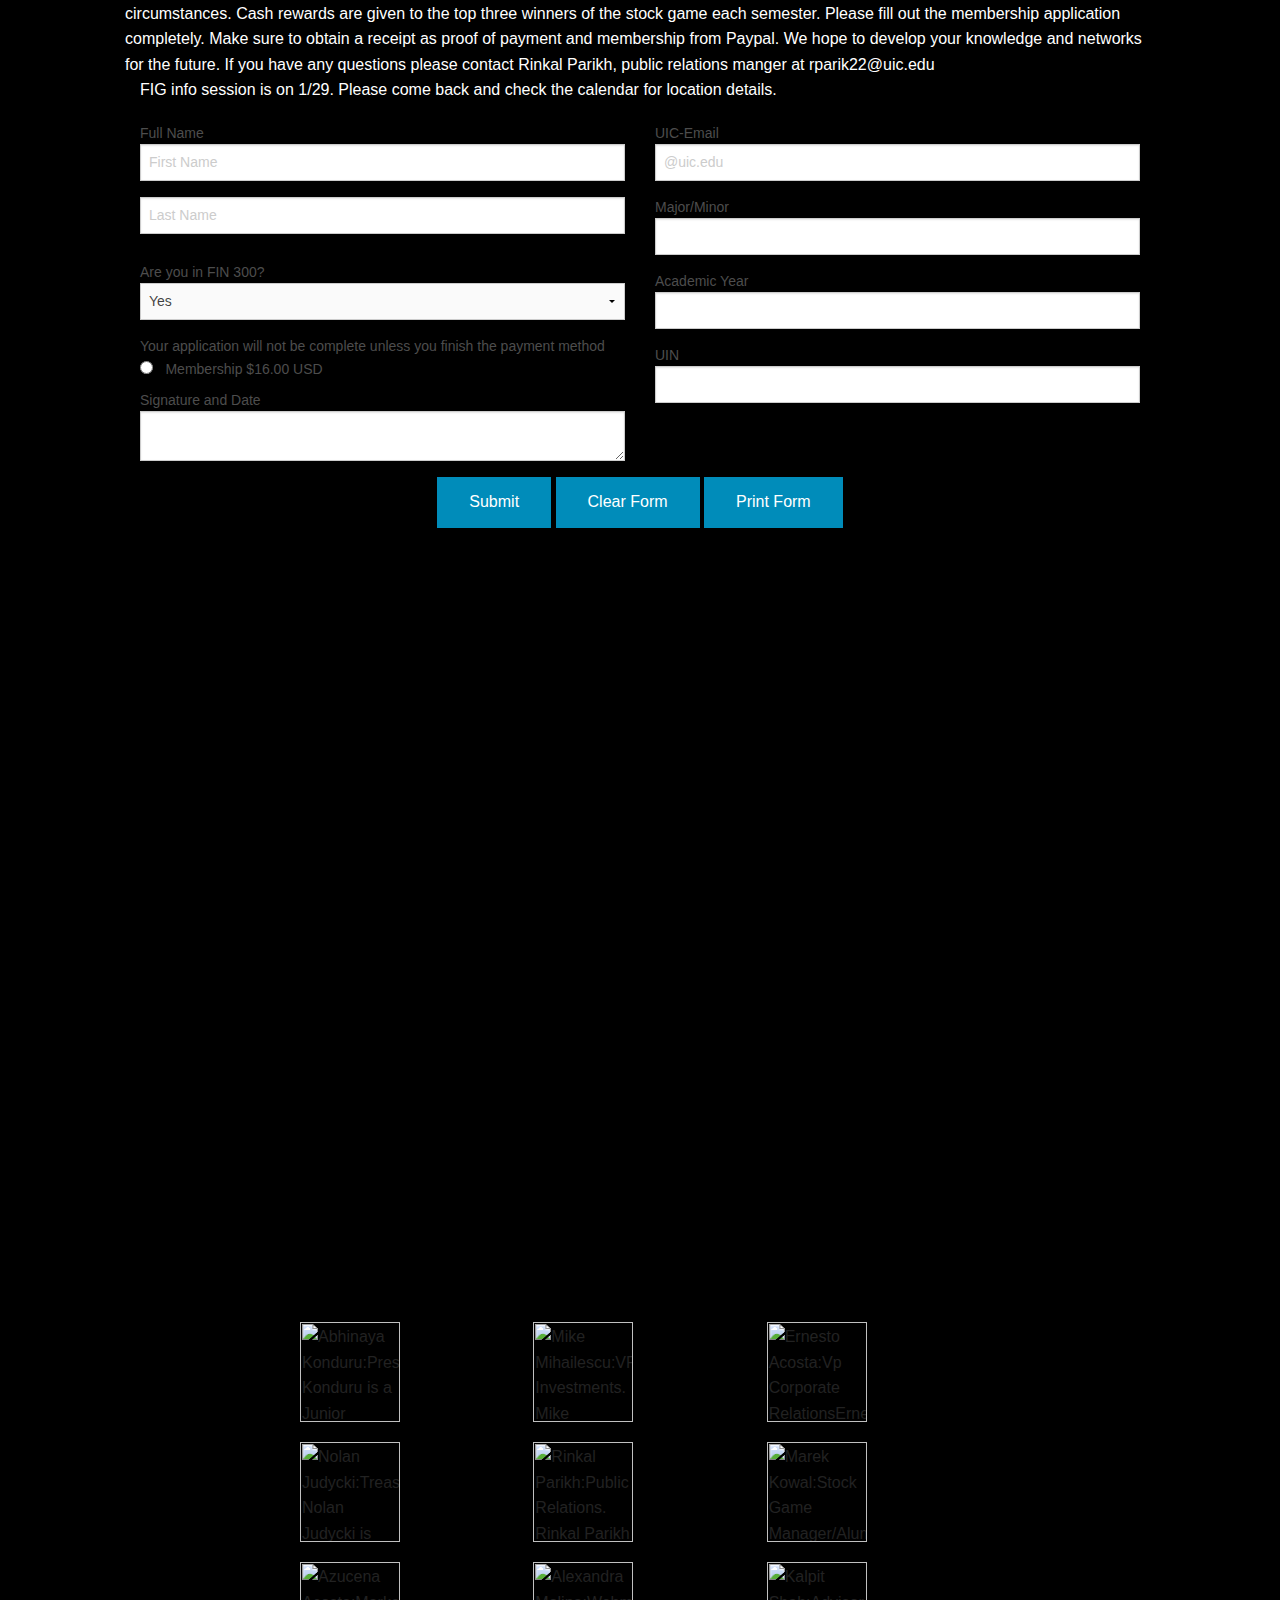
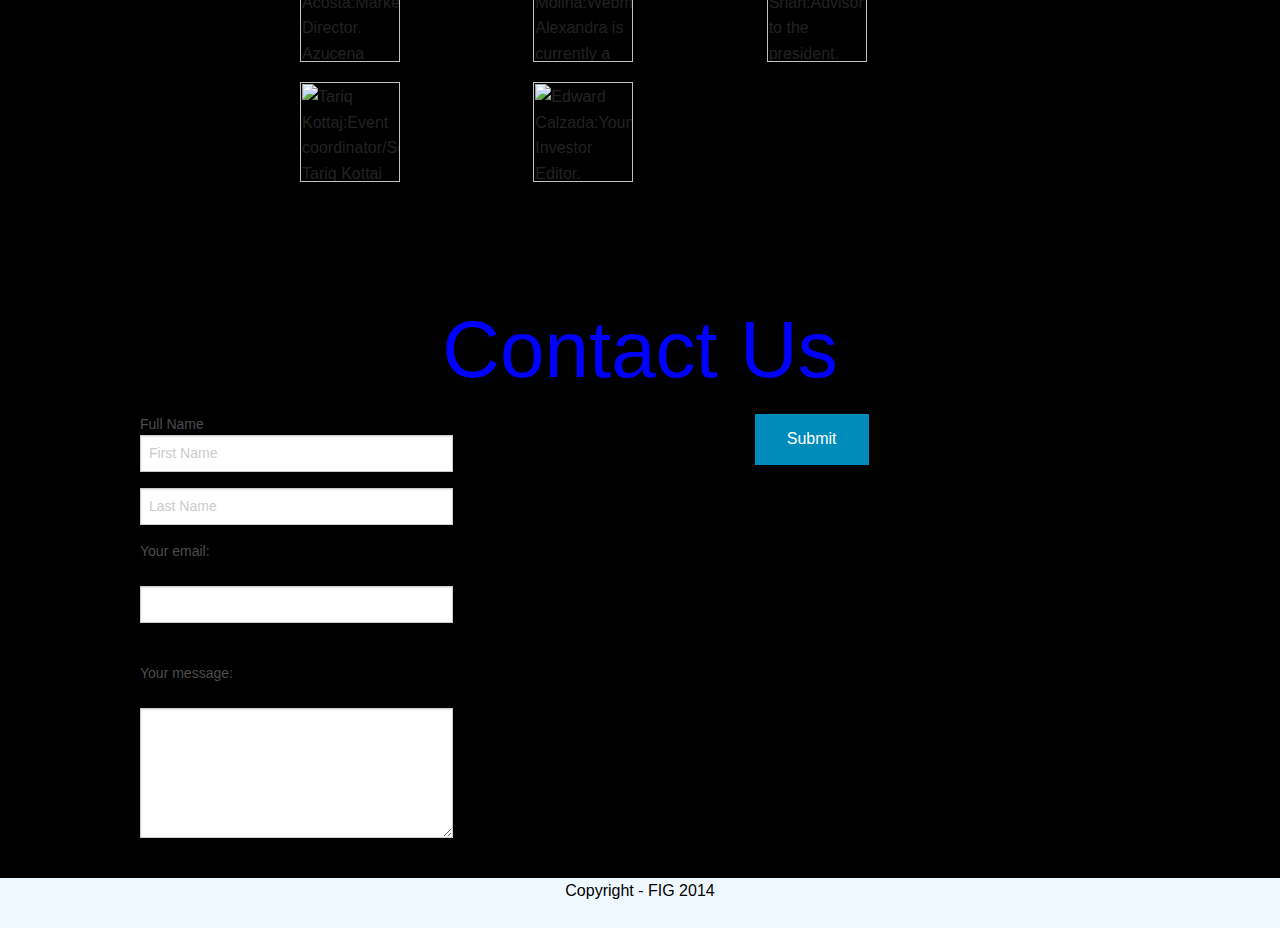
==== commit 4a9c246c: "background css" ====
--- a/index.html
+++ b/index.html
@@ -23,7 +23,7 @@
         </ul>
       </div> 
 <!-- content about FIG on the pic -->
-      <section class="module parallax-1">
+      <section id="background">
         <div class="container">
           <h1 id="home">FIG</h1>
           <p class="row content">  
@@ -183,6 +183,7 @@
       <div class="divider">&nbsp;</div>
       <div class="container" id="contactUs">
         <h1>Contact Us</h1>
+        <form>
         <div class="text-inline"id="contact_form">
           <div class="row">
             <div class="large-4 columns" id="centered">
@@ -204,6 +205,7 @@
               <a role="button" aria-label="submit form" href="#" class="button">Submit</a>
             </div>
         </div>
+      </form>
       </div> 
     </main>
 <!--Footer -->
@@ -214,7 +216,7 @@
     <script src="js/foundation.min.js"></script>
     <script src="js/script.js"></script>
     <script>
-       // $(document).foundation();
+        $(document).foundation();
     </script>
   </body>
 </html>
--- a/css/style.css
+++ b/css/style.css
@@ -1,7 +1,15 @@
+
 h1{
   text-align: center;
-  font-family: cursive;
+  font-family: 'Montserrat', sans-serif;
   font-size: 80px;
+  color:blue;
+  margin-top: 40px;
+
+}
+img{
+  width: 100px;
+  height:100px;
 }
 /*links*/
 .aligned{
@@ -10,18 +18,19 @@
 }
 /*nav bar */
 .row.color{
-  background-color: rgba(32,32,32,.95);
+  background-color: black;
 }
+#background{
+  background: url("http://www.uicfig.com/wpimages/wp64286df3_06.png") no-repeat center center fixed; 
+  -webkit-background-size: cover;
+  -moz-background-size: cover;
+  -o-background-size: cover;
+  background-size: cover;
+  text-align: center;
+  
+}
+/*intro to fig */
 
-/*intro to fig */
-.row.content{
-  text-align: center;
-  color:red;
-  font-size: 20px;
-  font-family: 'Josefin Sans', sans-serif;
-  padding-top: 30px;
-}
- 
 /*PMT*/
 .intro{
   text-align: center;
@@ -41,14 +50,10 @@
   padding-bottom: 70px;
 }
 /*Join fig */
-/*.row.clicks{
-  padding-left: 300px;
-  padding-top: 30px;
-  padding-bottom: 60px;
-}*/
 h2{
   text-align: center;
   font-family: 'Josefin Sans', sans-serif;
+  color:white;
 }
 /*officers*/
 .small-block-grid-3{
@@ -71,25 +76,17 @@
   margin-left: auto;
 }
 
-/*.centered-content {
-  display: block;
-  text-align: center;
-}*/
+
+
 /*contact*/
 .row.bc{
   padding-bottom: 60px;
 
 }
-/*
-.button_4{
+#clicks #center{
   text-align: center;
-  margin-right: 1000px;
-  margin-left: 142px;
 }
-#contact_form{
-  text-align: center;
-  margin-left: 500px;
-}*/
+
 
 /*footer */
 #homepage{
@@ -111,35 +108,6 @@
     width: 100%;
   }
 
-/*.parallax-window {
-    min-height: 400px;
-    background: transparent;
-}*/
-.container{
-  max-width: 960px;
-  margin: 0 auto;
-}
-section.module.content {
-  padding: 40px 0;
-}
-section.module.parallax-1{
-  height: 600px;
-  background-position: 50% 50%;
-  background-repeat: no-repeat;
-  background-attachment: fixed;
-  background-size: cover;
-}
-section.module.parallax-1 {
-  background-image: url("http://uicfig.com/wpimages/wpa4dd56fe_06.png");
-}
-/*@media all and (min-width: 600px) {
-  section.module.parallax h1 {
-    font-size: 96px;
-  }
-@media all and (min-width: 960px) {
-  section.module.parallax h1 {
-    font-size: 160px;
-  }*/
 
 .divider {
   display: block;
@@ -153,15 +121,25 @@
 }
 
 .wrap {
-		position:relative;
-		margin:0 auto;
+    position:relative;
+    margin:0 auto;
                /*replace 900px with your width*/
-		width:900px;
-		color:blue;
+    width:900px;
+    color:blue;
 
-	}
+  }
 #header, #footer {
-		width:100%;
-		float:left;
-	}
-
+    width:100%;
+    float:left;
+  }
+body{
+  background-color: black;
+}
+ p{
+  color: white;
+  font-family: 'Josefin Sans', sans-serif;
+}
+#footer p{
+  color:black;
+  text-align: center;
+}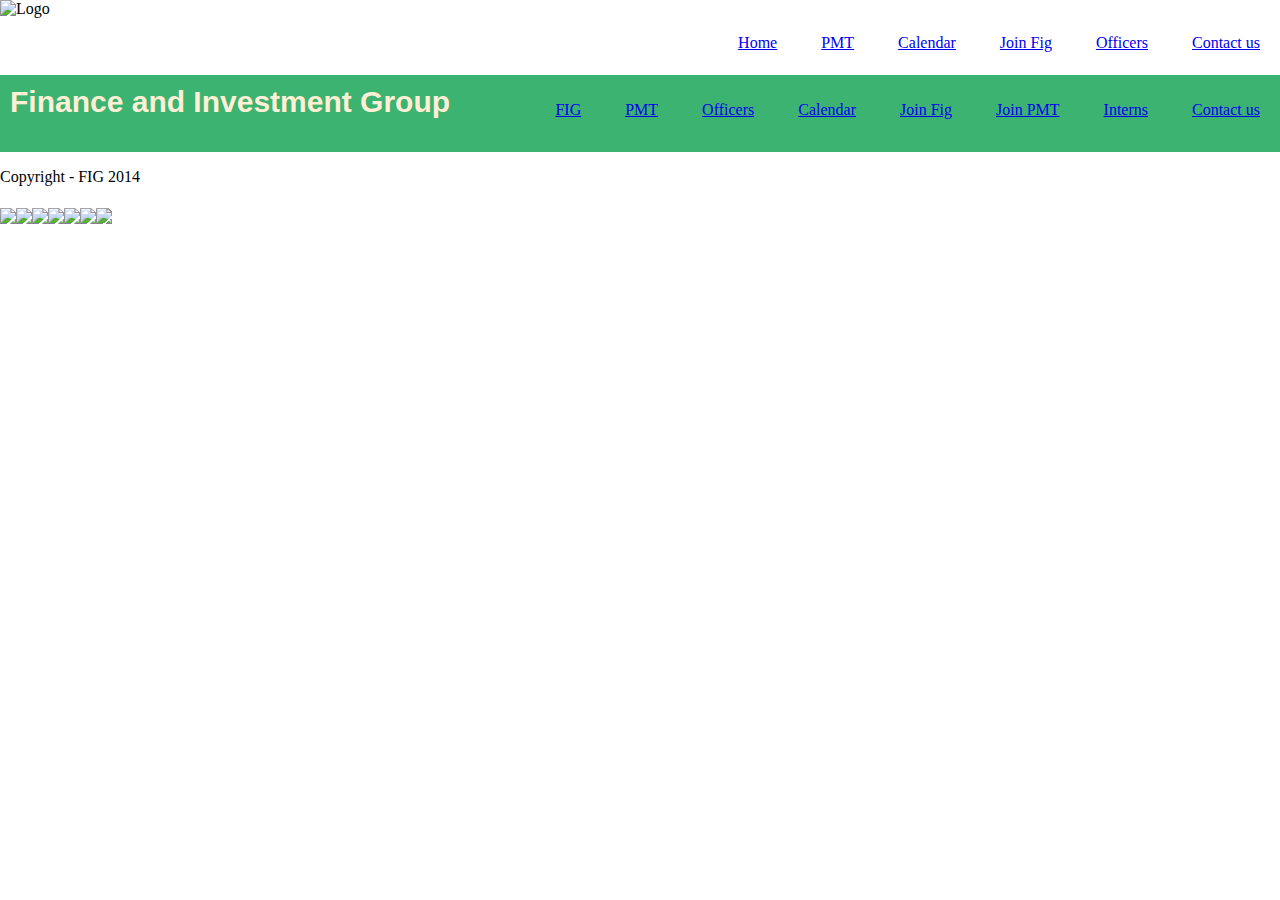
==== commit 39450de5: "simplier" ====
--- a/index.html
+++ b/index.html
@@ -3,7 +3,7 @@
   <head>
     <!-- <link href='http://fonts.googleapis.com/css?family=Josefin+Sans' rel='stylesheet' type='text/css'> -->
     <link rel="icon" href="favicon.ico"type="image/x-icon" />
-    <link rel="stylesheet" href="css/foundation.css" type="text/css" />
+<!--     <link rel="stylesheet" href="css/foundation.css" type="text/css" /> -->
     <link type="text/css" rel="stylesheet" href="css/style.css"/>
     <script src="js/modernizr.js" type="text/js"></script>
     <title>FIG</title>
@@ -22,17 +22,65 @@
           <li class="aligned"><a href="#contactUs">Contact us</a></li> 
         </ul>
       </div> 
+      <!DOCTYPE html>
+<html>
+  <head>
+    <!-- <link type="text/css" rel="stylesheet" href="css/style.css"/> -->
+    <link href="css/style.css" rel="stylesheet" type="text/css">
+    <title>FIG</title>
+  </head>
+  <body>
+<!--Nav bar -->
+      <div id='nav_bar'>
+        <h4>Finance and Investment Group</h4>
+        <ul>
+          <li class="aligned"><a href="#home">FIG</a></li>
+          <li class="aligned"><a href="#PMT">PMT</a></li>
+          <li class="aligned"><a href="#officers">Officers</a></li>
+          <li class="aligned"><a href="#calendar">Calendar</a></li>           
+          <li class="aligned"><a href="#joinfig">Join Fig</a></li>
+          <li class="aligned"><a href="#joinpmt">Join PMT</a></li>
+          <li class="aligned"><a href="#interns">Interns</a></li>
+          <li class="aligned"><a href="#contactUs">Contact us</a></li> 
+          </ul>
+        </div>
+
+<div id="scroller" style="width: auto; height:500px; margin: 0 auto;">
+    <div class="innerScrollArea">
+        <ul style="margin-top:40px">
+            <!-- Define photos here -->
+            <li><img src="http://www.uicfig.com/wpimages/wpa4dd56fe_06.png" style="height:400px;"></li>
+            <li><img src="http://www.uicfig.com/wpimages/wpdae904c4_06.png"  /></li>
+            <li><img src="http://www.uicfig.com/wpimages/wp64286df3_06.png"  /></li>
+            <li><img src="http://www.uicfig.com/wpimages/wp87af7a6e_06.png"  /></li>
+            <li><img src="http://www.uicfig.com/wpimages/wp435c5ef2_06.png" /></li>
+            <li><img src="http://www.uicfig.com/wpimages/wp64286df3_06.png"  /></li>
+        </ul>
+
+    </div>
+
+
+<!--Footer -->
+    <div id="footer">
+      <p>Copyright - FIG 2014</p>
+    </div>
+
+    <script src="http://code.jquery.com/jquery-2.1.4.min.js"></script>
+    <script type="text/javascript" src="http://ajax.googleapis.com/ajax/libs/jquery/1.8.1/jquery.min.js"></script>
+    <script src="js/script.js"></script>
+  </body>
+</html>
 <!-- content about FIG on the pic -->
-      <section id="background">
+      <!-- <section id="background">
         <div class="container">
           <h1 id="home">FIG</h1>
           <p class="row content">  
           The Finance and Investment Group was founded in the Fall Semester of 2009 when the Collegiate Finance Organization and Investment Society merged together. The mission of Finance &amp; Investment Group is to present dedicated finance students with career opportunities in the field of finance and to introduce them to professionals in the business community.  FIG also wants to increase their awareness of financial markets by providing students with valuable information, either through workshops or our Stock game competition.We have stayed true to our mission for the past 6 years and grown into the largest student organization in the College of Business.
           </p>
         </div>
-      </section>
+      </section> -->
 <!--New Section:PMT-->
-      <div class="divider">&nbsp;</div>
+     <!--  <div class="divider">&nbsp;</div>
       <div class="container" id="PMT">
         <h1>PMT</h1>
         <div class="row">
@@ -85,7 +133,7 @@
         </div>
       </div>
 <!--New Section:Join FIG-->
-      <div class="divider">&nbsp;</div>
+     <!--  <div class="divider">&nbsp;</div>
       <div class="container" id="joinfig"><br>
         <h1 class="row">Join FIG</h1>
         <h2 class="row">Spring 2015 Membership Application</h2>
@@ -142,26 +190,26 @@
                 <input type="text" placeholder=" "/>
               </div>
             </div>
-          </div>
+          </div> -->
             <!-- <button type="submit">Submit</button> -->
-          <div class="clicks center">
+        <!--   <div class="clicks center">
             <a role="button" aria-label="submit form" href="#" class="button">Submit</a>
             <a role="button" aria-label="Clear form" href="#" class="button">Clear Form</a>
             <a role="button" aria-label="Print" href="#" class="button">Print Form</a>
           </div>   
         </form>
-      </div>
+      </div> --> 
 <!--calender -->
-      <div class="divider">&nbsp;</div>
+     <!--  <div class="divider">&nbsp;</div>
       <div class="container" id="calendar">
         <div id="calendar"class="row pt">
           <iframe 
           src="https://www.google.com/calendar/embed?height=600&amp;wkst=1&amp;bgcolor=%23FFFFFF&amp;src=figatuic%40gmail.com&amp;color=%2329527A&amp;ctz=America%2FChicago" style=" border-width:0 " width="800" height="600" frameborder="0" scrolling="no"class="column">
           </iframe>
         </div>
-      </div>
+      </div> -->
 <!--Officers-->
-      <div class="divider">&nbsp;</div>
+      <!-- <div class="divider">&nbsp;</div>
       <div class="container" id="officers">
         <div class="officers">
           <ul class="small-block-grid-3">
@@ -178,9 +226,9 @@
             <li><img src="http://uicfig.com/wpimages/wpe0b191a4_06.png" title="Edward Calzada:Young Investor Editor. Edward Calzada senior at UIC, majoring in sociology and economics. Currently writing the stock pick newsletters for the group as well as a current member of the Portfolio management team. Very excited about what the year has in stock for us and looking forward to meeting new people."</li> 
           </ul>
         </div>
-      </div>
+      </div> -->
 <!--Contacts-->
-      <div class="divider">&nbsp;</div>
+  <!--    <div class="divider">&nbsp;</div>
       <div class="container" id="contactUs">
         <h1>Contact Us</h1>
         <form>
@@ -207,13 +255,13 @@
         </div>
       </form>
       </div> 
-    </main>
+    </main> -->
 <!--Footer -->
-    <div id="footer">
+   <!-- <div id="footer">
       <p>Copyright - FIG 2014</p>
     </div>
     <script src="http://code.jquery.com/jquery-2.1.4.min.js"></script>
-    <script src="js/foundation.min.js"></script>
+    <script src="js/foundation.min.js"></script> -->
     <script src="js/script.js"></script>
     <script>
         $(document).foundation();
--- a/css/style.css
+++ b/css/style.css
@@ -1,145 +1,84 @@
+li{
+    display: inline-block;
+    padding: 0px 35px 0px 35px;
+    height: 25px;
 
+}
+.aligned{
+  padding: 0px 20px;
+
+}
+ul{
+/*    background: black;
+    display: inline-block;
+    border-radius: 7px;
+    width: 100%;
+    height: 28px;
+    position: relative;
+    left: 100%;*/
+  text-align: right;
+
+}
+#nav_bar{
+  padding: 10px 0px;
+  background-color: MediumSeaGreen;
+  z-index: 10;
+}
+body{
+    margin: 0px;
+
+/*    width: 100%;
+*/
+}
+.navbar-fixed {
+    top: 0;
+    z-index: 100;
+    position: fixed;
+    width: 100%;
+}
+.container{
+  margin: 0px;
+  top: 0;
+  position: relative;
+}
 h1{
   text-align: center;
   font-family: 'Montserrat', sans-serif;
   font-size: 80px;
   color:blue;
-  margin-top: 40px;
+  margin: 0px;
 
 }
-img{
-  width: 100px;
-  height:100px;
-}
-/*links*/
-.aligned{
+h4{
+  text-align: left;
+  font-family: 'Trebuchet MS', sans-serif;
   font-size: 30px;
-  font-family: serif;
-}
-/*nav bar */
-.row.color{
-  background-color: black;
-}
-#background{
-  background: url("http://www.uicfig.com/wpimages/wp64286df3_06.png") no-repeat center center fixed; 
-  -webkit-background-size: cover;
-  -moz-background-size: cover;
-  -o-background-size: cover;
-  background-size: cover;
-  text-align: center;
-  
-}
-/*intro to fig */
-
-/*PMT*/
-.intro{
-  text-align: center;
-  color: white;
-  margin:auto;
-}
-  /*pmt text */
-.justified{
-  text-align: justify;
-}
-.justified.bc{
-  padding-bottom: 50px;
-}
-/*calender*/
-.row.pt{
-  padding-top: 50px;
-  padding-bottom: 70px;
-}
-/*Join fig */
-h2{
-  text-align: center;
-  font-family: 'Josefin Sans', sans-serif;
-  color:white;
-}
-/*officers*/
-.small-block-grid-3{
-  padding-top: 50px;
-  padding-bottom: 50px;
-  width: auto;
-}
-
-/*officers page  */
-  /*officers text */
-li > img:hover {
-  cursor: pointer;
-}
-  /*pics of officers */
-.officers {
-  max-width: 680px;
-  width: 80%;
-
-  margin-right: auto;
-  margin-left: auto;
-}
-
-
-
-/*contact*/
-.row.bc{
-  padding-bottom: 60px;
+  color:PapayaWhip;
+  /*margin-top: 40px;*/
+  margin: 0px;
+  position: absolute;
+  padding-left: 10px;
 
 }
-#clicks #center{
-  text-align: center;
-}
-
-
-/*footer */
-#homepage{
-  min-height: 800px;
-}
-
-body {
-  height: auto;
-}
-
-#footer {
-    position:absolute;
-
-    z-index:999999;
-    background-color: #F0F8FF;
-    height:50px;
-    font-size: 16px;
-    color:blue;
-    width: 100%;
-  }
-
-
-.divider {
-  display: block;
-  width: 100%;
-  height: 0px;
-  border-bottom: 2px solid black;
-}
-
-.center {
-  text-align: center;
-}
-
-.wrap {
-    position:relative;
-    margin:0 auto;
-               /*replace 900px with your width*/
-    width:900px;
-    color:blue;
-
-  }
-#header, #footer {
-    width:100%;
-    float:left;
-  }
-body{
-  background-color: black;
-}
- p{
-  color: white;
-  font-family: 'Josefin Sans', sans-serif;
-}
-#footer p{
-  color:black;
-  text-align: center;
-}+    #scroller {
+        position: relative;
+    }
+    #scroller .innerScrollArea {
+        overflow: hidden;
+        position: absolute;
+        left: 0;
+        right: 0;
+        top: 0;
+        bottom: 0;
+    }
+    #scroller ul {
+        padding: 0;
+        margin: 0;
+        position: relative;
+    }
+    #scroller li {
+        padding: 0;
+        margin: 0;
+        list-style-type: none;
+        position: absolute;
+    }--- a/css/style.css
+++ b/css/style.css
@@ -1,145 +1,84 @@
+li{
+    display: inline-block;
+    padding: 0px 35px 0px 35px;
+    height: 25px;
 
+}
+.aligned{
+  padding: 0px 20px;
+
+}
+ul{
+/*    background: black;
+    display: inline-block;
+    border-radius: 7px;
+    width: 100%;
+    height: 28px;
+    position: relative;
+    left: 100%;*/
+  text-align: right;
+
+}
+#nav_bar{
+  padding: 10px 0px;
+  background-color: MediumSeaGreen;
+  z-index: 10;
+}
+body{
+    margin: 0px;
+
+/*    width: 100%;
+*/
+}
+.navbar-fixed {
+    top: 0;
+    z-index: 100;
+    position: fixed;
+    width: 100%;
+}
+.container{
+  margin: 0px;
+  top: 0;
+  position: relative;
+}
 h1{
   text-align: center;
   font-family: 'Montserrat', sans-serif;
   font-size: 80px;
   color:blue;
-  margin-top: 40px;
+  margin: 0px;
 
 }
-img{
-  width: 100px;
-  height:100px;
-}
-/*links*/
-.aligned{
+h4{
+  text-align: left;
+  font-family: 'Trebuchet MS', sans-serif;
   font-size: 30px;
-  font-family: serif;
-}
-/*nav bar */
-.row.color{
-  background-color: black;
-}
-#background{
-  background: url("http://www.uicfig.com/wpimages/wp64286df3_06.png") no-repeat center center fixed; 
-  -webkit-background-size: cover;
-  -moz-background-size: cover;
-  -o-background-size: cover;
-  background-size: cover;
-  text-align: center;
-  
-}
-/*intro to fig */
-
-/*PMT*/
-.intro{
-  text-align: center;
-  color: white;
-  margin:auto;
-}
-  /*pmt text */
-.justified{
-  text-align: justify;
-}
-.justified.bc{
-  padding-bottom: 50px;
-}
-/*calender*/
-.row.pt{
-  padding-top: 50px;
-  padding-bottom: 70px;
-}
-/*Join fig */
-h2{
-  text-align: center;
-  font-family: 'Josefin Sans', sans-serif;
-  color:white;
-}
-/*officers*/
-.small-block-grid-3{
-  padding-top: 50px;
-  padding-bottom: 50px;
-  width: auto;
-}
-
-/*officers page  */
-  /*officers text */
-li > img:hover {
-  cursor: pointer;
-}
-  /*pics of officers */
-.officers {
-  max-width: 680px;
-  width: 80%;
-
-  margin-right: auto;
-  margin-left: auto;
-}
-
-
-
-/*contact*/
-.row.bc{
-  padding-bottom: 60px;
+  color:PapayaWhip;
+  /*margin-top: 40px;*/
+  margin: 0px;
+  position: absolute;
+  padding-left: 10px;
 
 }
-#clicks #center{
-  text-align: center;
-}
-
-
-/*footer */
-#homepage{
-  min-height: 800px;
-}
-
-body {
-  height: auto;
-}
-
-#footer {
-    position:absolute;
-
-    z-index:999999;
-    background-color: #F0F8FF;
-    height:50px;
-    font-size: 16px;
-    color:blue;
-    width: 100%;
-  }
-
-
-.divider {
-  display: block;
-  width: 100%;
-  height: 0px;
-  border-bottom: 2px solid black;
-}
-
-.center {
-  text-align: center;
-}
-
-.wrap {
-    position:relative;
-    margin:0 auto;
-               /*replace 900px with your width*/
-    width:900px;
-    color:blue;
-
-  }
-#header, #footer {
-    width:100%;
-    float:left;
-  }
-body{
-  background-color: black;
-}
- p{
-  color: white;
-  font-family: 'Josefin Sans', sans-serif;
-}
-#footer p{
-  color:black;
-  text-align: center;
-}+    #scroller {
+        position: relative;
+    }
+    #scroller .innerScrollArea {
+        overflow: hidden;
+        position: absolute;
+        left: 0;
+        right: 0;
+        top: 0;
+        bottom: 0;
+    }
+    #scroller ul {
+        padding: 0;
+        margin: 0;
+        position: relative;
+    }
+    #scroller li {
+        padding: 0;
+        margin: 0;
+        list-style-type: none;
+        position: absolute;
+    }--- a/css/style.css
+++ b/css/style.css
@@ -1,145 +1,84 @@
+li{
+    display: inline-block;
+    padding: 0px 35px 0px 35px;
+    height: 25px;
 
+}
+.aligned{
+  padding: 0px 20px;
+
+}
+ul{
+/*    background: black;
+    display: inline-block;
+    border-radius: 7px;
+    width: 100%;
+    height: 28px;
+    position: relative;
+    left: 100%;*/
+  text-align: right;
+
+}
+#nav_bar{
+  padding: 10px 0px;
+  background-color: MediumSeaGreen;
+  z-index: 10;
+}
+body{
+    margin: 0px;
+
+/*    width: 100%;
+*/
+}
+.navbar-fixed {
+    top: 0;
+    z-index: 100;
+    position: fixed;
+    width: 100%;
+}
+.container{
+  margin: 0px;
+  top: 0;
+  position: relative;
+}
 h1{
   text-align: center;
   font-family: 'Montserrat', sans-serif;
   font-size: 80px;
   color:blue;
-  margin-top: 40px;
+  margin: 0px;
 
 }
-img{
-  width: 100px;
-  height:100px;
-}
-/*links*/
-.aligned{
+h4{
+  text-align: left;
+  font-family: 'Trebuchet MS', sans-serif;
   font-size: 30px;
-  font-family: serif;
-}
-/*nav bar */
-.row.color{
-  background-color: black;
-}
-#background{
-  background: url("http://www.uicfig.com/wpimages/wp64286df3_06.png") no-repeat center center fixed; 
-  -webkit-background-size: cover;
-  -moz-background-size: cover;
-  -o-background-size: cover;
-  background-size: cover;
-  text-align: center;
-  
-}
-/*intro to fig */
-
-/*PMT*/
-.intro{
-  text-align: center;
-  color: white;
-  margin:auto;
-}
-  /*pmt text */
-.justified{
-  text-align: justify;
-}
-.justified.bc{
-  padding-bottom: 50px;
-}
-/*calender*/
-.row.pt{
-  padding-top: 50px;
-  padding-bottom: 70px;
-}
-/*Join fig */
-h2{
-  text-align: center;
-  font-family: 'Josefin Sans', sans-serif;
-  color:white;
-}
-/*officers*/
-.small-block-grid-3{
-  padding-top: 50px;
-  padding-bottom: 50px;
-  width: auto;
-}
-
-/*officers page  */
-  /*officers text */
-li > img:hover {
-  cursor: pointer;
-}
-  /*pics of officers */
-.officers {
-  max-width: 680px;
-  width: 80%;
-
-  margin-right: auto;
-  margin-left: auto;
-}
-
-
-
-/*contact*/
-.row.bc{
-  padding-bottom: 60px;
+  color:PapayaWhip;
+  /*margin-top: 40px;*/
+  margin: 0px;
+  position: absolute;
+  padding-left: 10px;
 
 }
-#clicks #center{
-  text-align: center;
-}
-
-
-/*footer */
-#homepage{
-  min-height: 800px;
-}
-
-body {
-  height: auto;
-}
-
-#footer {
-    position:absolute;
-
-    z-index:999999;
-    background-color: #F0F8FF;
-    height:50px;
-    font-size: 16px;
-    color:blue;
-    width: 100%;
-  }
-
-
-.divider {
-  display: block;
-  width: 100%;
-  height: 0px;
-  border-bottom: 2px solid black;
-}
-
-.center {
-  text-align: center;
-}
-
-.wrap {
-    position:relative;
-    margin:0 auto;
-               /*replace 900px with your width*/
-    width:900px;
-    color:blue;
-
-  }
-#header, #footer {
-    width:100%;
-    float:left;
-  }
-body{
-  background-color: black;
-}
- p{
-  color: white;
-  font-family: 'Josefin Sans', sans-serif;
-}
-#footer p{
-  color:black;
-  text-align: center;
-}+    #scroller {
+        position: relative;
+    }
+    #scroller .innerScrollArea {
+        overflow: hidden;
+        position: absolute;
+        left: 0;
+        right: 0;
+        top: 0;
+        bottom: 0;
+    }
+    #scroller ul {
+        padding: 0;
+        margin: 0;
+        position: relative;
+    }
+    #scroller li {
+        padding: 0;
+        margin: 0;
+        list-style-type: none;
+        position: absolute;
+    }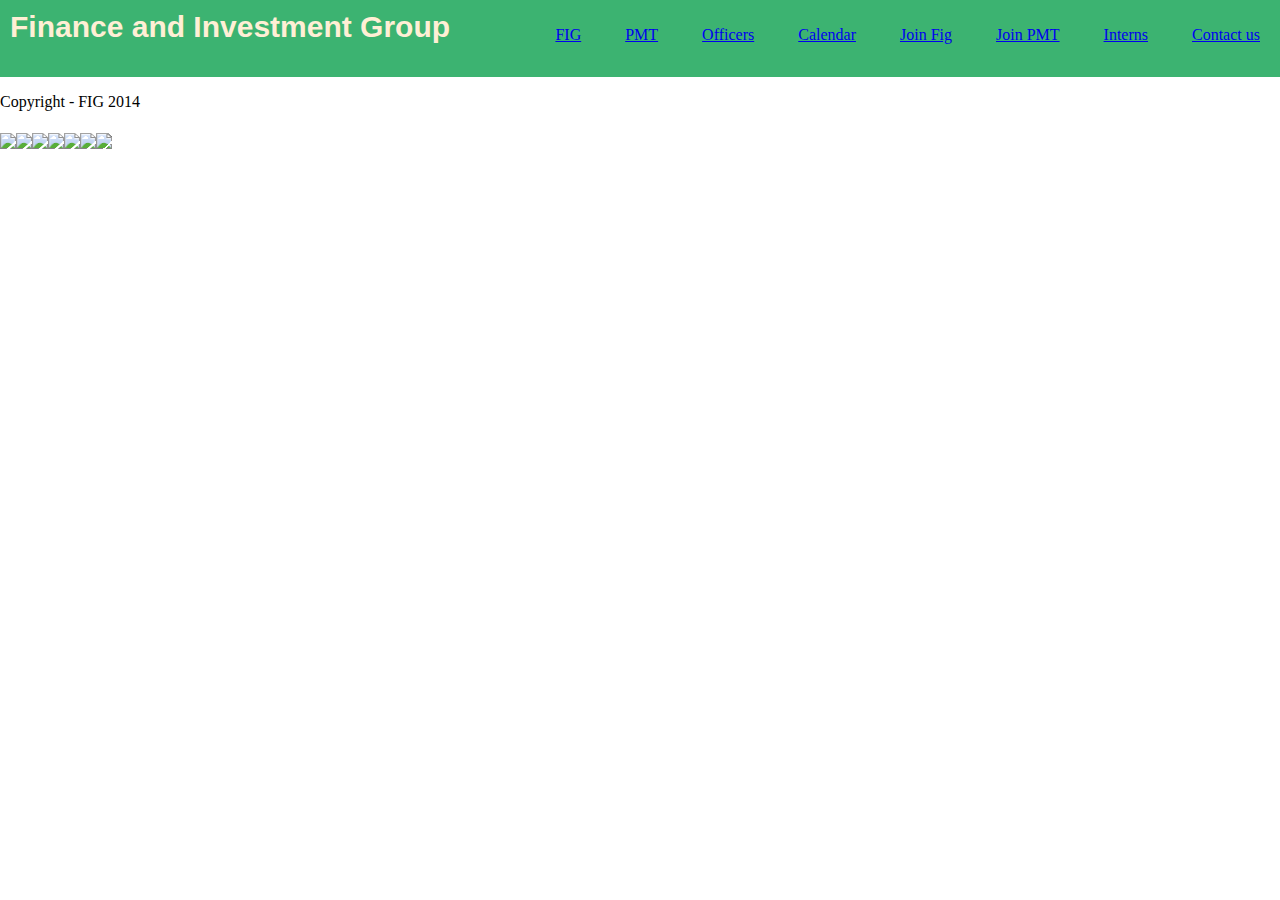
==== commit da7f6066: "index" ====
--- a/index.html
+++ b/index.html
@@ -6,27 +6,6 @@
 <!--     <link rel="stylesheet" href="css/foundation.css" type="text/css" /> -->
     <link type="text/css" rel="stylesheet" href="css/style.css"/>
     <script src="js/modernizr.js" type="text/js"></script>
-    <title>FIG</title>
-  </head>
-  <body>
-<!--Nav bar -->
-    <main class="row">
-      <div class="row color" data-magellan-expedition="fixed">
-        <img class="columns large-4 medium-4 " src="http://uicfig.com/wpimages/wp2fd3e217_06.png" alt="Logo" />
-        <ul class="inline-list columns large-8 medium-8  right">
-          <li class="aligned"><a href="#home">Home</a></li>
-          <li class="aligned"><a href="#PMT">PMT</a></li>
-          <li class="aligned"><a href="#calendar">Calendar</a></li>           
-          <li class="aligned"><a href="#joinfig">Join Fig</a></li>
-          <li class="aligned"><a href="#officers">Officers</a></li>
-          <li class="aligned"><a href="#contactUs">Contact us</a></li> 
-        </ul>
-      </div> 
-      <!DOCTYPE html>
-<html>
-  <head>
-    <!-- <link type="text/css" rel="stylesheet" href="css/style.css"/> -->
-    <link href="css/style.css" rel="stylesheet" type="text/css">
     <title>FIG</title>
   </head>
   <body>
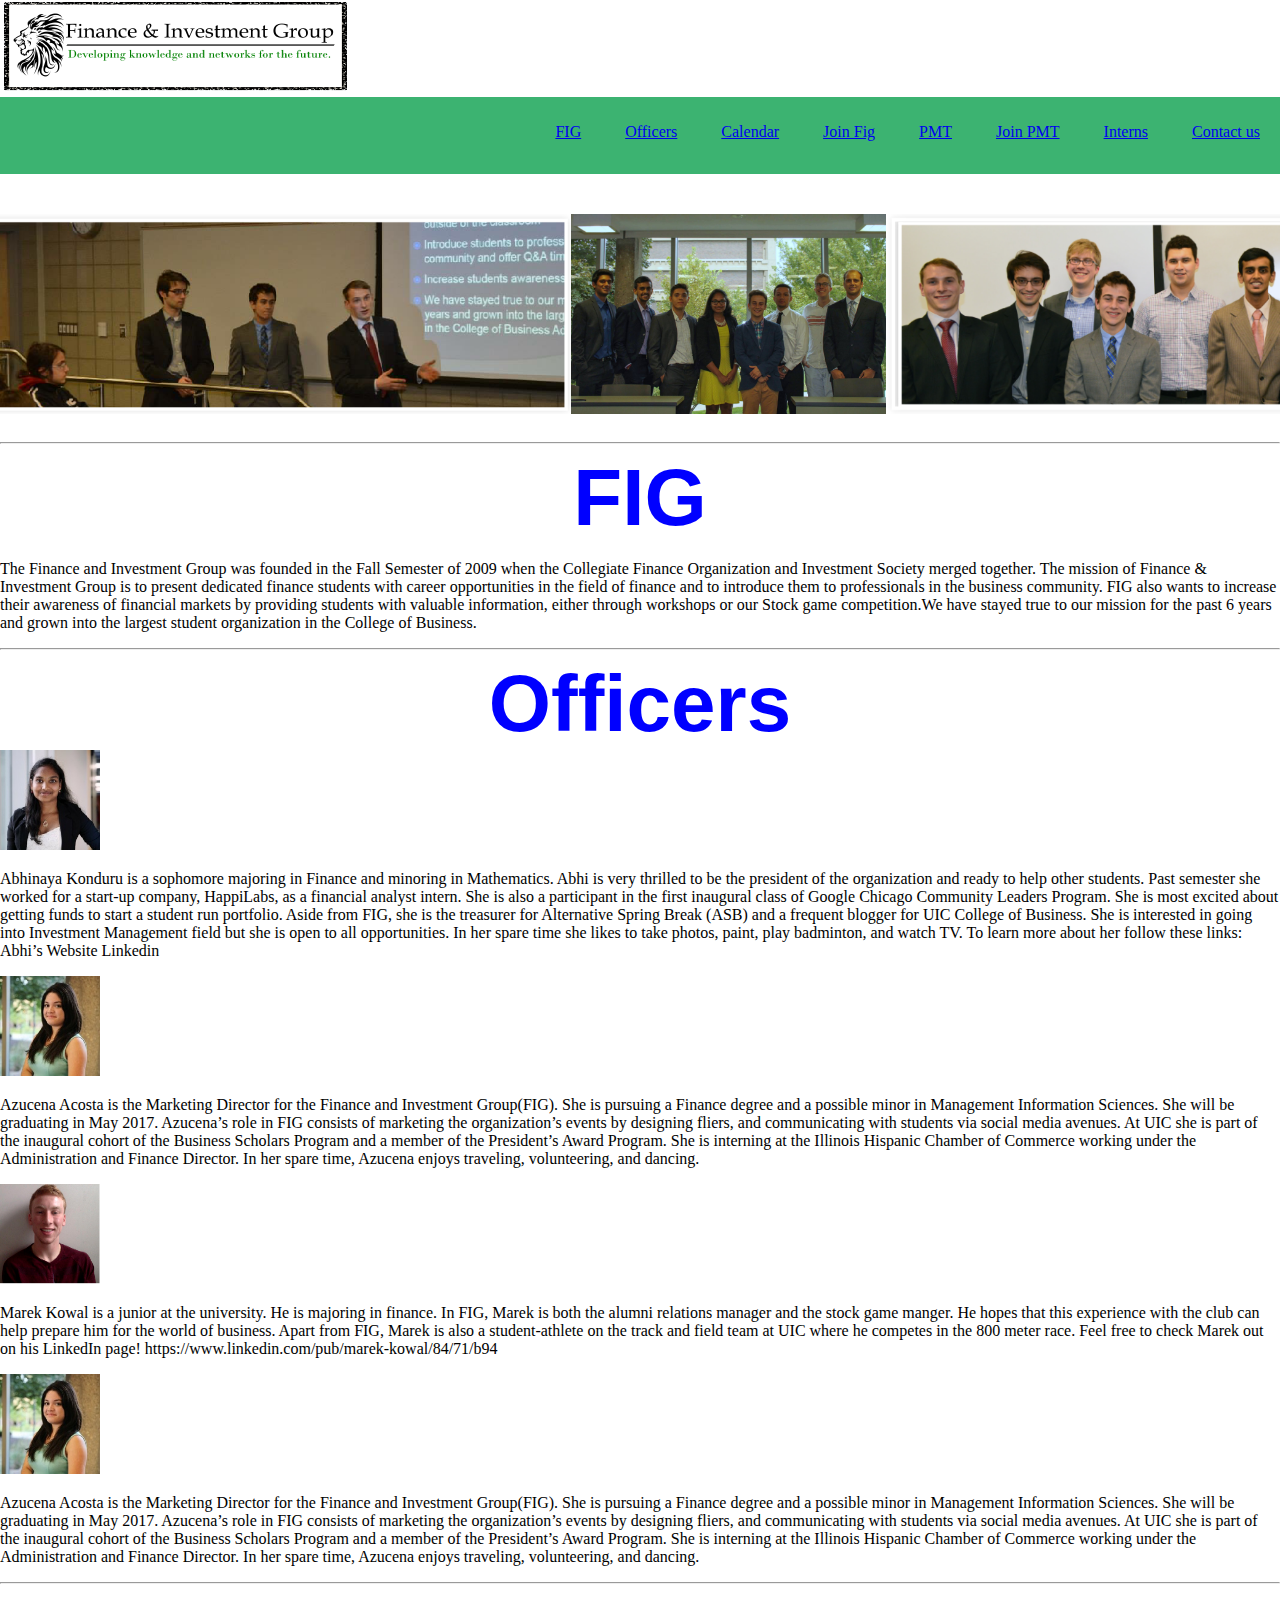
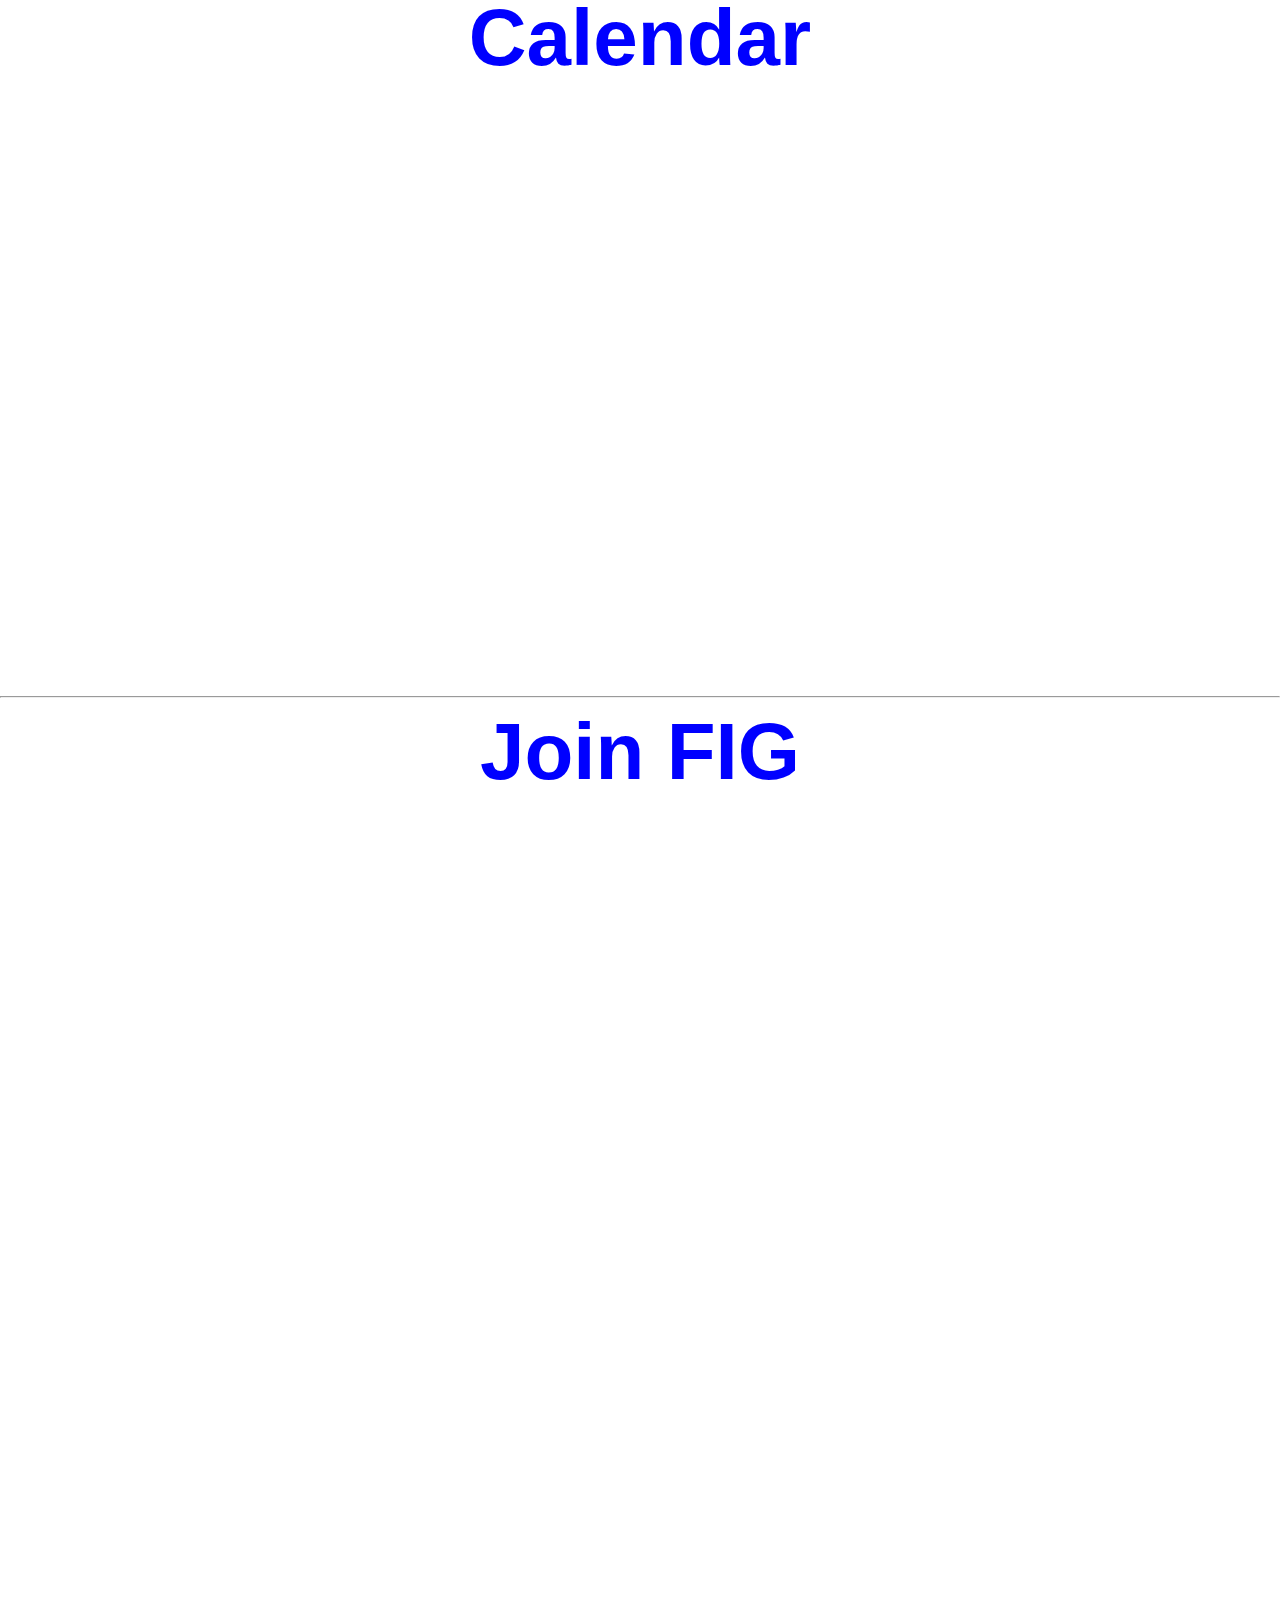
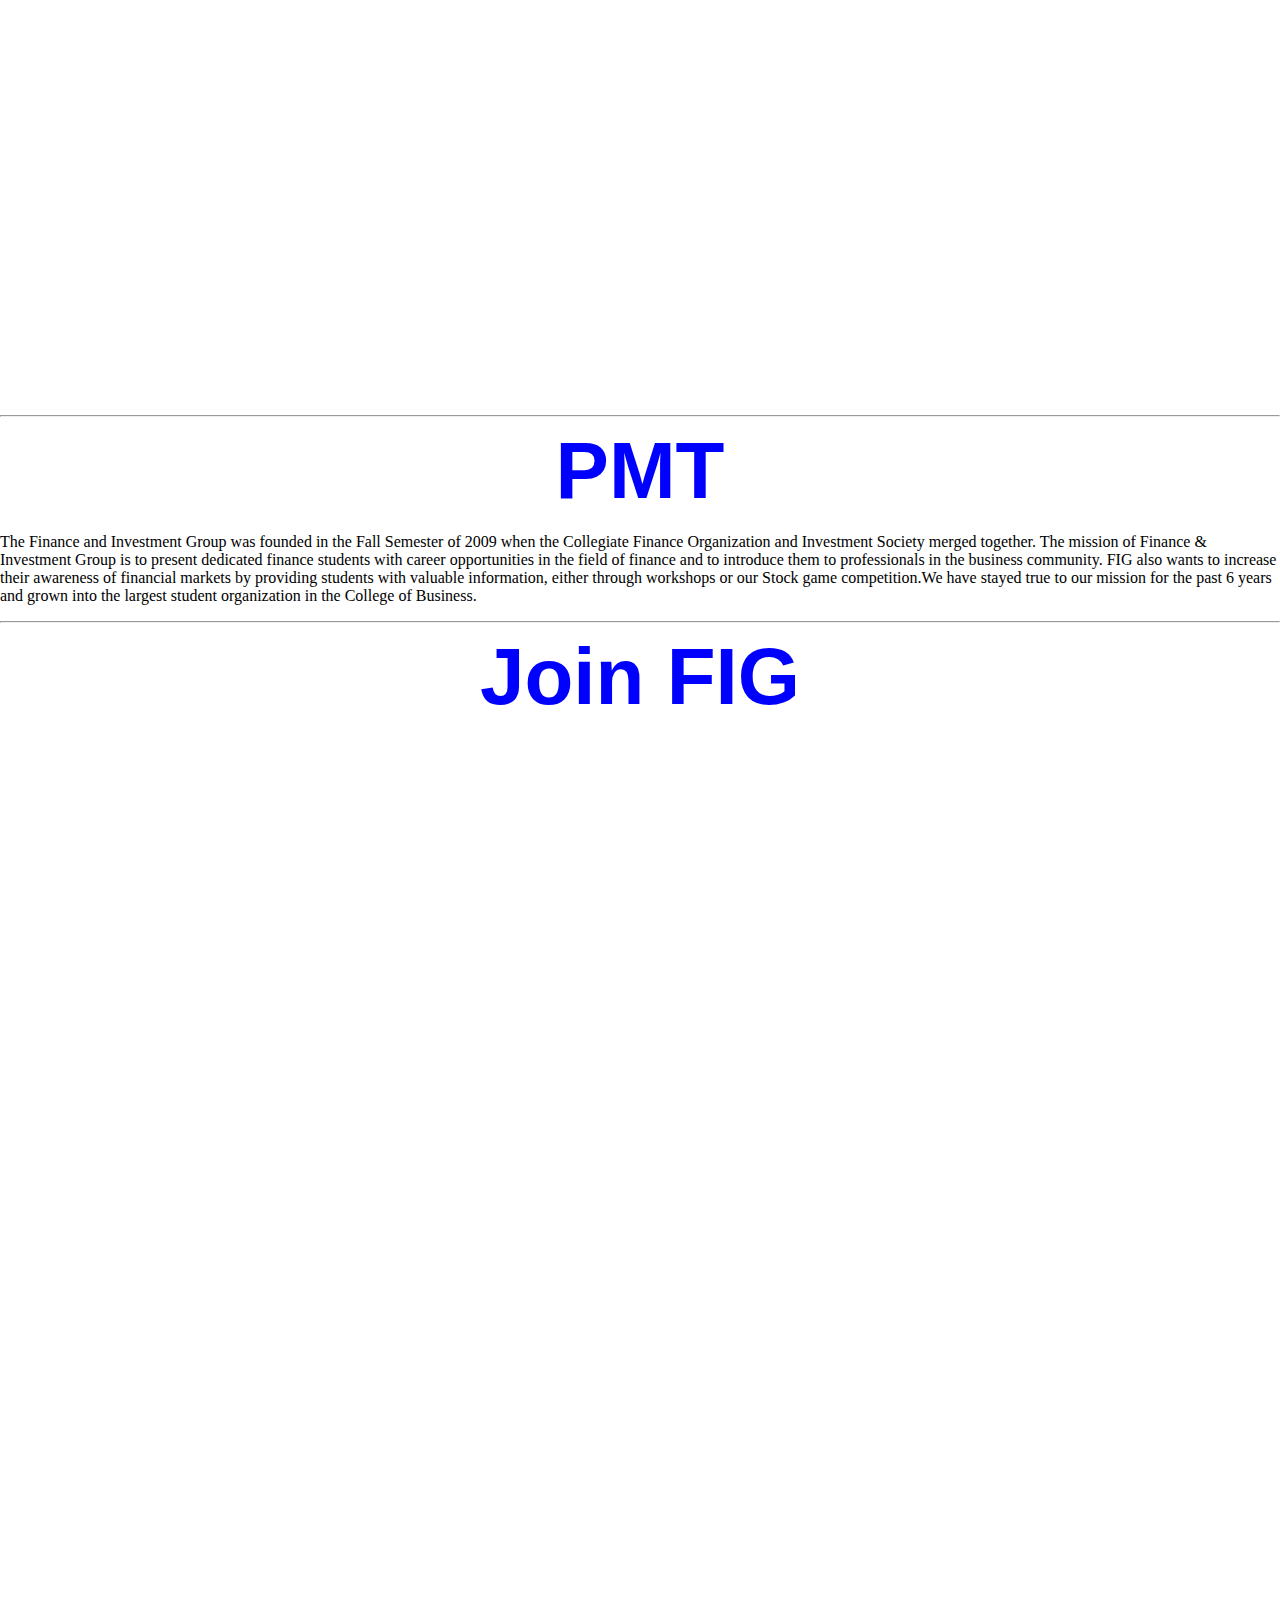
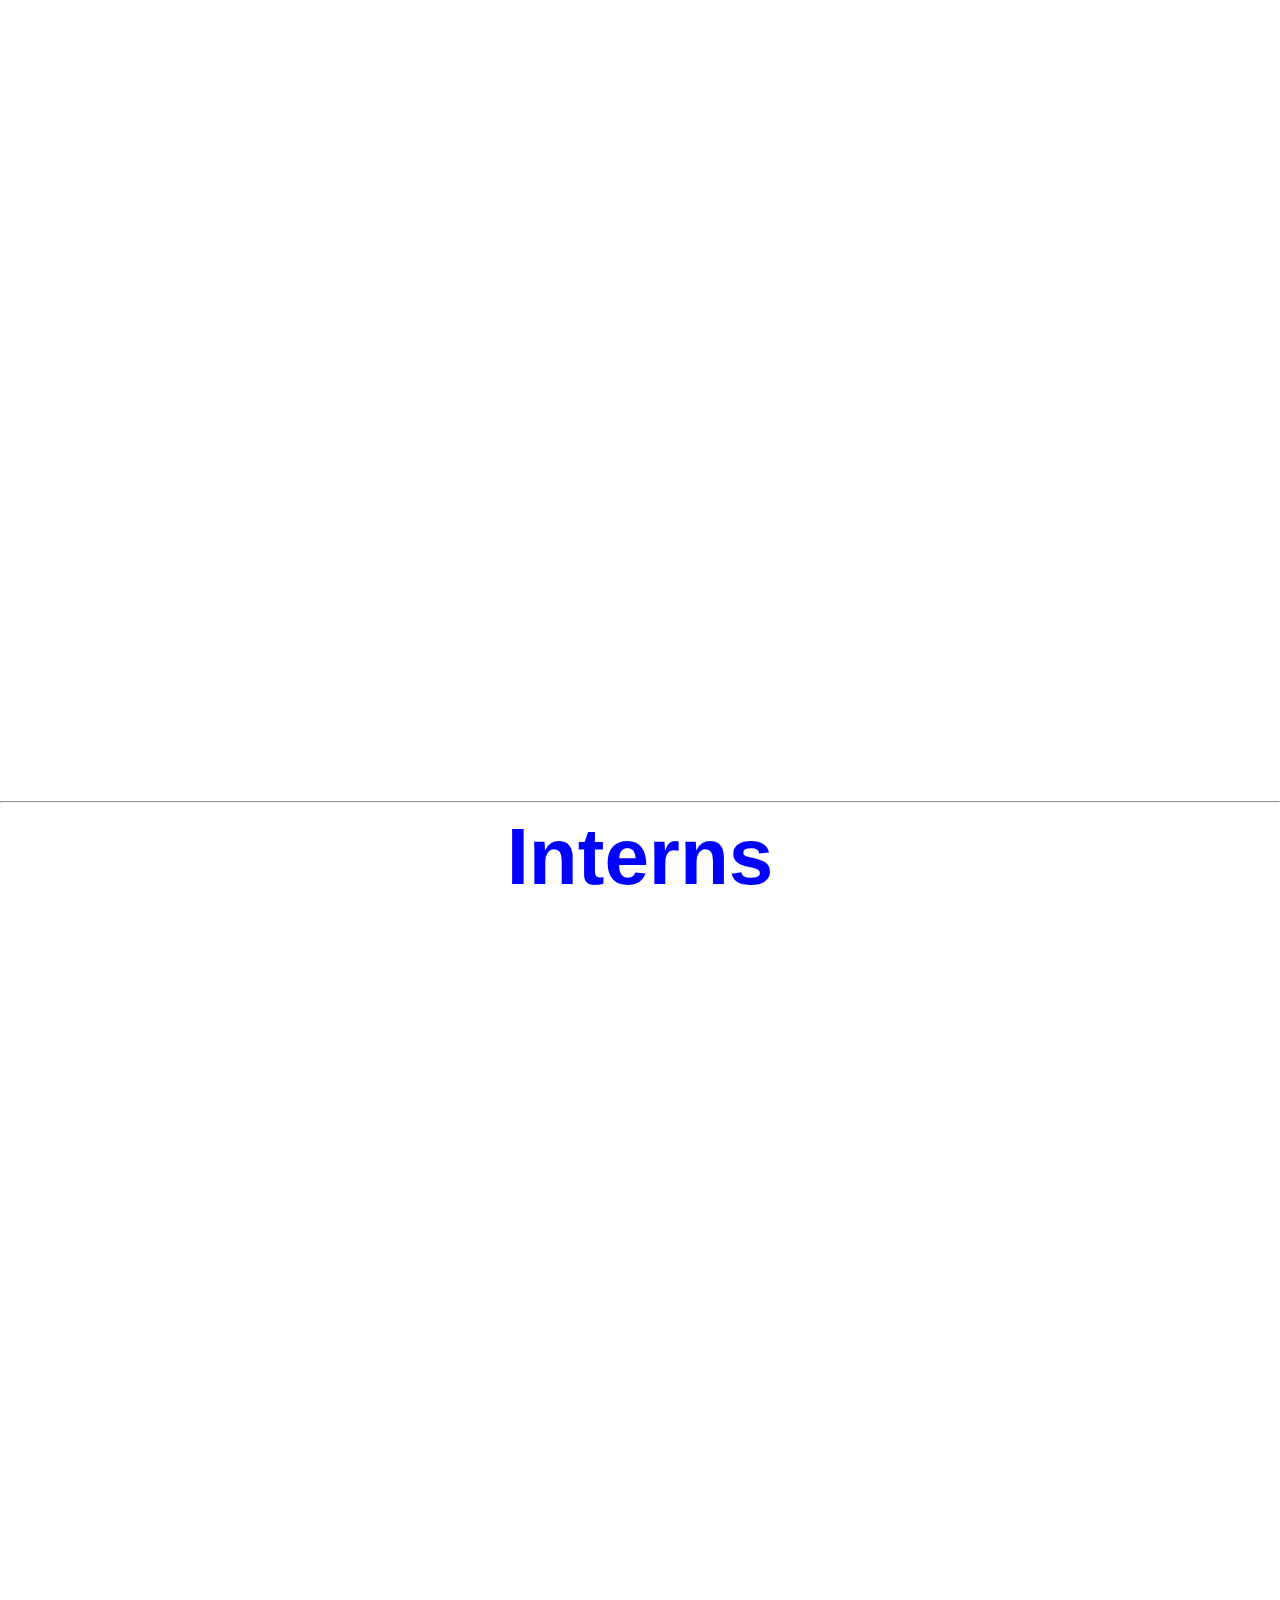
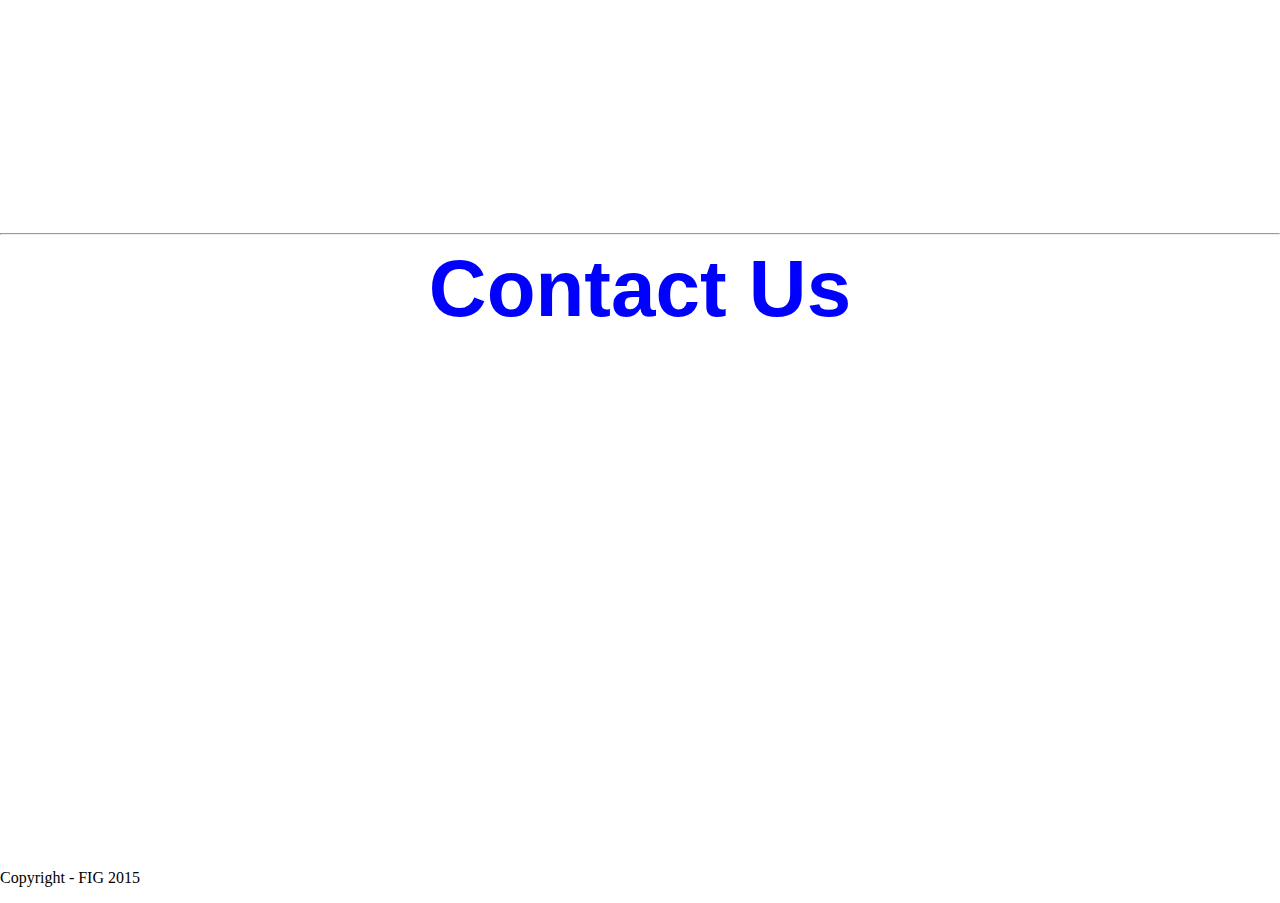
==== commit 6eb7fc38: "newe" ====
--- a/index.html
+++ b/index.html
@@ -1,249 +1,184 @@
 <!DOCTYPE html>
 <html>
   <head>
-    <!-- <link href='http://fonts.googleapis.com/css?family=Josefin+Sans' rel='stylesheet' type='text/css'> -->
-    <link rel="icon" href="favicon.ico"type="image/x-icon" />
-<!--     <link rel="stylesheet" href="css/foundation.css" type="text/css" /> -->
-    <link type="text/css" rel="stylesheet" href="css/style.css"/>
-    <script src="js/modernizr.js" type="text/js"></script>
+    <!-- <link type="text/css" rel="stylesheet" href="css/style.css"/> -->
+    <link href="css/style.css" rel="stylesheet" type="text/css">
     <title>FIG</title>
   </head>
   <body>
 <!--Nav bar -->
+      <img src="images/logo.png"  alt=""/>
       <div id='nav_bar'>
-        <h4>Finance and Investment Group</h4>
         <ul>
           <li class="aligned"><a href="#home">FIG</a></li>
-          <li class="aligned"><a href="#PMT">PMT</a></li>
           <li class="aligned"><a href="#officers">Officers</a></li>
           <li class="aligned"><a href="#calendar">Calendar</a></li>           
           <li class="aligned"><a href="#joinfig">Join Fig</a></li>
+          <li class="aligned"><a href="#pmt">PMT</a></li>
           <li class="aligned"><a href="#joinpmt">Join PMT</a></li>
           <li class="aligned"><a href="#interns">Interns</a></li>
           <li class="aligned"><a href="#contactUs">Contact us</a></li> 
           </ul>
-        </div>
+        </div> 
 
-<div id="scroller" style="width: auto; height:500px; margin: 0 auto;">
+<div id="scroller" style="width: auto; height:260px; margin: 0 auto;">
     <div class="innerScrollArea">
         <ul style="margin-top:40px">
             <!-- Define photos here -->
-            <li><img src="http://www.uicfig.com/wpimages/wpa4dd56fe_06.png" style="height:400px;"></li>
-            <li><img src="http://www.uicfig.com/wpimages/wpdae904c4_06.png"  /></li>
-            <li><img src="http://www.uicfig.com/wpimages/wp64286df3_06.png"  /></li>
-            <li><img src="http://www.uicfig.com/wpimages/wp87af7a6e_06.png"  /></li>
-            <li><img src="http://www.uicfig.com/wpimages/wp435c5ef2_06.png" /></li>
-            <li><img src="http://www.uicfig.com/wpimages/wp64286df3_06.png"  /></li>
+            <li><img src="images/gallery/2.png" style="height:200px;"/></li>
+            <li><img src="images/gallery/6.jpg" style="height:200px;"></li>
+            <li><img src="images/gallery/1.png" style="height:200px;" /></li>
+            <li><img src="images/gallery/3.png" style="height:200px;"/></li>
+            <li><img src="images/gallery/4.png" style="height:200px;"/></li>
+            <li><img src="images/gallery/5.png" style="height:200px;"/></li>
         </ul>
 
     </div>
+</div>
+      <!-- Define FIG here -->
+      <div id="home">
+         <hr />
+      <section id="background">
+        <div class="container">
+          <h1>FIG</h1>
+          <p class="row content">  
+          The Finance and Investment Group was founded in the Fall Semester of 2009 when the Collegiate Finance Organization and Investment Society merged together. The mission of Finance &amp; Investment Group is to present dedicated finance students with career opportunities in the field of finance and to introduce them to professionals in the business community.  FIG also wants to increase their awareness of financial markets by providing students with valuable information, either through workshops or our Stock game competition.We have stayed true to our mission for the past 6 years and grown into the largest student organization in the College of Business.
+          </p>
+        </div>
+      </section>
+      </div>
 
+      <!-- Define Officers here -->
+      <div id="officers">
+      <hr />
+      <section id="background">
+        <div class="container">
+          <h1>Officers</h1>
+            <div class= "bio">
+              <img src="images/officers/vpinvestment.jpg" style="height:100px; width:100px" alt="Abhinaya Konduru"/></li>
+              <p>  
+              Abhinaya Konduru is a sophomore majoring in Finance and minoring in Mathematics. Abhi is very thrilled to be the president of the organization and ready to help other students. Past semester she worked for a start-up company, HappiLabs, as a financial analyst intern. She is also a participant in the first inaugural class of Google Chicago Community Leaders Program. She is most excited about getting funds to start a student run portfolio. Aside from FIG, she is the treasurer for Alternative Spring Break (ASB) and a frequent blogger for UIC College of Business.  She is interested in going into Investment Management field but she is open to all opportunities. In her spare time she likes to take photos, paint, play badminton, and watch TV.
+              To learn more about her follow these links: Abhi’s Website Linkedin
+              </p>
+          </div>
+          <div class= "bio">
+              <img src="images/officers/vpcorporate.jpg" style="height:100px; width:100px"/></li>
+              <p>  
+              Azucena Acosta is the Marketing Director for the Finance and Investment Group(FIG). She is pursuing a Finance degree and a possible minor in Management Information Sciences. She will be graduating in May 2017. Azucena’s role in FIG consists of marketing the organization’s events by designing fliers, and communicating with students via social media avenues. At UIC she is part of the inaugural cohort of the Business Scholars Program and a member of the President’s Award Program. She is interning at the Illinois Hispanic Chamber of Commerce working under the Administration and Finance Director. In her spare time, Azucena enjoys traveling, volunteering, and dancing.
+              </p>
+          </div>
+          <div class= "bio">
+              <img src="images/officers/treasurer.png" style="height:100px; width:100px"/></li>
+              <p>  
+                Marek Kowal is a junior at the university. He is majoring in finance. In FIG, Marek is both the alumni relations manager and the stock game manger. He hopes that this experience with the club can help prepare him for the world of business. Apart from FIG, Marek is also a student-athlete on the track and field team at UIC where he competes in the 800 meter race. 
+
+                Feel free to check Marek out on his LinkedIn page!
+                https://www.linkedin.com/pub/marek-kowal/84/71/b94
+              </p>
+          </div>
+          <div class= "bio">
+              <img src="images/officers/vpcorporate.jpg" style="height:100px; width:100px"/></li>
+              <p>  
+              Azucena Acosta is the Marketing Director for the Finance and Investment Group(FIG). She is pursuing a Finance degree and a possible minor in Management Information Sciences. She will be graduating in May 2017. Azucena’s role in FIG consists of marketing the organization’s events by designing fliers, and communicating with students via social media avenues. At UIC she is part of the inaugural cohort of the Business Scholars Program and a member of the President’s Award Program. She is interning at the Illinois Hispanic Chamber of Commerce working under the Administration and Finance Director. In her spare time, Azucena enjoys traveling, volunteering, and dancing.
+              </p>
+          </div>
+        </div>
+      </section>
+      </div>
+
+
+      <!-- Calendar Link -->
+      <div id="calendar">
+      <hr />
+      <section id="background">
+        <div class="container">
+          <h1>Calendar</h1>
+          <iframe 
+       src="https://www.google.com/calendar/embed?height=600&amp;wkst=1&amp;bgcolor=%23FFFFFF&amp;src=figatuic%40gmail.com&amp;color=%2329527A&amp;ctz=America%2FChicago" style=" border-width:0 " width="800" height="600" frameborder="0" scrolling="no"class="column">
+          </iframe>
+        </div>
+      </section>
+      </div>
+
+      <!-- Join FIG Link -->
+      <div id="joinfig">
+      <hr />
+      <section id="background">
+        <div class="container">
+          <h1>Join FIG</h1>
+            <iframe id="JotFormIFrame" onload="window.parent.scrollTo(0,0)" allowtransparency="true" src="http://form.jotform.us/form/52413637039151" frameborder="0" style="width:100%; height:1205px; border:none;" scrolling="no">
+            </iframe>
+            <script type="text/javascript">window.handleIFrameMessage = function(e) {var args = e.data.split(":");var iframe = document.getElementById("JotFormIFrame");if (!iframe)return;switch (args[0]) {case "scrollIntoView":iframe.scrollIntoView();break;case "setHeight":iframe.style.height = args[1] + "px";break;case "collapseErrorPage":if (iframe.clientHeight > window.innerHeight) {iframe.style.height = window.innerHeight + "px";}break;case "reloadPage":window.location.reload();break;}};if (window.addEventListener) {window.addEventListener("message", handleIFrameMessage, false);} else if (window.attachEvent) {window.attachEvent("onmessage", handleIFrameMessage);}
+            </script>
+        </div>
+      </section>
+      </div>
+
+      <!-- Define PMT here -->
+      <div id="pmt">
+      <hr />
+      <section id="background">
+        <div class="container">
+          <h1>PMT</h1>
+          <p class="row content">  
+          The Finance and Investment Group was founded in the Fall Semester of 2009 when the Collegiate Finance Organization and Investment Society merged together. The mission of Finance &amp; Investment Group is to present dedicated finance students with career opportunities in the field of finance and to introduce them to professionals in the business community.  FIG also wants to increase their awareness of financial markets by providing students with valuable information, either through workshops or our Stock game competition.We have stayed true to our mission for the past 6 years and grown into the largest student organization in the College of Business.
+          </p>
+        </div>
+      </section>
+      </div>
+
+      <!-- Join PMT Link -->
+      <div id="joinpmt">
+      <hr />
+      <section id="background">
+        <div class="container">
+          <h1>Join FIG</h1>
+            <iframe id="JotFormIFrame" onload="window.parent.scrollTo(0,0)" allowtransparency="true" src="http://form.jotform.us/form/52413530336143" frameborder="0" style="width:100%; height:1666px; border:none;" scrolling="no">
+            </iframe>
+            <script type="text/javascript">window.handleIFrameMessage = function(e) {var args = e.data.split(":");var iframe = document.getElementById("JotFormIFrame");if (!iframe)return;switch (args[0]) {case "scrollIntoView":iframe.scrollIntoView();break;case "setHeight":iframe.style.height = args[1] + "px";break;case "collapseErrorPage":if (iframe.clientHeight > window.innerHeight) {iframe.style.height = window.innerHeight + "px";}break;case "reloadPage":window.location.reload();break;}};if (window.addEventListener) {window.addEventListener("message", handleIFrameMessage, false);} else if (window.attachEvent) {window.attachEvent("onmessage", handleIFrameMessage);}
+            </script>
+
+        </div>
+      </section>
+      </div>
+
+      <!-- Intern application Link -->
+      <div id="interns">
+      <hr />
+      <section id="background">
+        <div class="container">
+          <h1>Interns</h1>
+            <iframe id="JotFormIFrame" onload="window.parent.scrollTo(0,0)" allowtransparency="true" src="http://form.jotform.us/form/52413396303147" frameborder="0" style="width:100%; height:918px; border:none;" scrolling="no">
+            </iframe>
+            <script type="text/javascript">window.handleIFrameMessage = function(e) {var args = e.data.split(":");var iframe = document.getElementById("JotFormIFrame");if (!iframe)return;switch (args[0]) {case "scrollIntoView":iframe.scrollIntoView();break;case "setHeight":iframe.style.height = args[1] + "px";break;case "collapseErrorPage":if (iframe.clientHeight > window.innerHeight) {iframe.style.height = window.innerHeight + "px";}break;case "reloadPage":window.location.reload();break;}};if (window.addEventListener) {window.addEventListener("message", handleIFrameMessage, false);} else if (window.attachEvent) {window.attachEvent("onmessage", handleIFrameMessage);}
+            </script>
+        </div>
+      </section>
+      </div>
+
+
+      <!-- Contact FIG form -->
+      <div id="contactUs">
+      <hr />
+      <section id="background">
+        <div class="container">
+          <h1>Contact Us</h1>
+
+            <iframe id="JotFormIFrame" onload="window.parent.scrollTo(0,0)" allowtransparency="true" src="http://form.jotform.us/form/52413523962150" frameborder="0" style="width:100%; height:514px; border:none;" scrolling="no">
+            </iframe>
+            <script type="text/javascript">window.handleIFrameMessage = function(e) {var args = e.data.split(":");var iframe = document.getElementById("JotFormIFrame");if (!iframe)return;switch (args[0]) {case "scrollIntoView":iframe.scrollIntoView();break;case "setHeight":iframe.style.height = args[1] + "px";break;case "collapseErrorPage":if (iframe.clientHeight > window.innerHeight) {iframe.style.height = window.innerHeight + "px";}break;case "reloadPage":window.location.reload();break;}};if (window.addEventListener) {window.addEventListener("message", handleIFrameMessage, false);} else if (window.attachEvent) {window.attachEvent("onmessage", handleIFrameMessage);}
+            </script>
+        </div>
+      </section>
+      </div>
 
 <!--Footer -->
     <div id="footer">
-      <p>Copyright - FIG 2014</p>
+      <p>Copyright - FIG 2015</p>
     </div>
 
     <script src="http://code.jquery.com/jquery-2.1.4.min.js"></script>
     <script type="text/javascript" src="http://ajax.googleapis.com/ajax/libs/jquery/1.8.1/jquery.min.js"></script>
     <script src="js/script.js"></script>
   </body>
-</html>
-<!-- content about FIG on the pic -->
-      <!-- <section id="background">
-        <div class="container">
-          <h1 id="home">FIG</h1>
-          <p class="row content">  
-          The Finance and Investment Group was founded in the Fall Semester of 2009 when the Collegiate Finance Organization and Investment Society merged together. The mission of Finance &amp; Investment Group is to present dedicated finance students with career opportunities in the field of finance and to introduce them to professionals in the business community.  FIG also wants to increase their awareness of financial markets by providing students with valuable information, either through workshops or our Stock game competition.We have stayed true to our mission for the past 6 years and grown into the largest student organization in the College of Business.
-          </p>
-        </div>
-      </section> -->
-<!--New Section:PMT-->
-     <!--  <div class="divider">&nbsp;</div>
-      <div class="container" id="PMT">
-        <h1>PMT</h1>
-        <div class="row">
-          <div class="column large-6 medium-6">
-            <p class="justified">
-              <strong>What  is  Portfolio Management  Team (PMT)? </strong>
-              PMT is  a student-run investment  team  that  will  actively  manage  capital in  an  effort  outperform  certain 
-              market  benchmarks. It  was created in  an  effort  to  further advance the practical knowledge of  UIC 
-              Business  students  through analyzing and investing in  financial markets.  PMT seeks to  educate students  
-              through the creation  and management  of  a student fund  that  will  progress  the individual  and school  as  
-              employers undoubtedly seek  out more  practical talent  in  finance.
-            </p>
-            <p class="justified">
-              <strong>Who can join?</strong>
-              Anyone  with  a finance,  accounting, or  IDS major is  strongly  encouraged  to  join  as  this  opportunity will advance themselves  professionally  as  well  as  their own university. However,  PMT is  looking for 
-              candidates  that  not only  exhibit current interest  and experience  in  investing but also  possess the passion 
-              for learning  and advancement that  will  keep  them  engaged in  developing  the fund  and its holdings.
-            </p>
-            <p class="justified">
-              <strong>What  is  the time  commitment? How often do  we  meet  and what  days?</strong>
-              Members can expect  to  spend three hours a week  with  PMT.  One hour  of  this  will  be  spent in  our weekly  
-              meetings  Wednesday evenings, in  which sectors present their weekly  stock picks.  The other two hours 
-              will  be  spent preparing for weekly  all-member  meetings. Members will  be  expected  to  spend one of  these 
-              two hours with  their sectors preparing presentations and selecting sector  picks and another hour  spent 
-              on  individual  research. This  three hour  time  commitment  is  a MINIMUM expectation.  Sector  leaders may 
-              mandate that  more  time  is  needed  individually  each  week, and quality work  is  expected  from  each  
-              analyst and not just  portfolio leadership.
-            </p>
-          </div>
-          <div class="column large-6 medium-6">
-            <p class="justified">
-              <strong>How is  it  organized?</strong>
-              PMT will  invest  in  five  different sectors:  Technology, Consumer  Goods (Industrial,  Durable,  NonDurable),
-              Healthcare, Financial Services, and Energy  (including  Alternative,  Oil,  Gas,  and Wind).  Each  
-              sector  will  have  a dedicated team  led by  a sector  manager and core  analysts. Each  week, sectors will  be  
-              responsible for proposing one investment  idea. It  must  be well researched  and the presentation  will  
-              provide measures  for entering  and exiting all trades  complete  with  risk  levels  and portfolio benchmark 
-              weights and returns.
-              A portfolio manager will  be  head  of  the group.  They  will  take  weekly  investment  proposals to  the Finance 
-              and Investments group’s advisor for final investment  approval. They  will  call  on  votes for proposals and 
-              determines  the final recommendations of  the group.  They  can also  indicate  companies of  interest  that  
-              will  lead  the group’s strategy. This  person  will  be  responsible for the group’s success and must  
-              communicate effectively both  to  administration  and students. They  should  be  quick to  identify  areas   of  
-              project management  and team  dynamics  that  need  improvement and be  proactive about resolving those.
-              Three portfolio analysts  will  also  manage  all sector  report  and performance,  helping determine weights 
-              of  sectors prior to  investing and keeping track of  risk  measures. This  is  a job made  for highly  analytical  
-              people  comfortable with  keeping track of  many  numbers and interested  in  managerial  reporting.
-            </p>
-          </div> 
-        </div>
-      </div>
-<!--New Section:Join FIG-->
-     <!--  <div class="divider">&nbsp;</div>
-      <div class="container" id="joinfig"><br>
-        <h1 class="row">Join FIG</h1>
-        <h2 class="row">Spring 2015 Membership Application</h2>
-        <p class="row">
-          FIG is here to present dedicated finance students with career opportunities in the field of finance, introduce them to professionals in the business community, and increase their awareness of financial markets. All UIC students are welcome to join the FIG. Membership is on a per semester basis. Payment is by online payment only this semester. Membership and stock game participation fees are nonrefundable under any circumstances. Cash rewards are given to the top three winners of the stock game each semester. Please fill out the membership application completely. Make sure to obtain a receipt as proof of payment and membership from Paypal. We hope to develop your knowledge and networks for the future. If you have any questions please contact Rinkal Parikh, public relations manger at rparik22@uic.edu
-        </p>
-        <p>
-          FIG info session is on 1/29. Please come back and check the calendar for location details.
-        </p>
-        <form class="text-inline">
-          <div class="row">
-            <div class="column large-6 medium-6" id="centered">
-              <div>
-                <label for="fullName">Full Name</label>
-                <input type="text" id="fullName" placeholder="First Name" />
-              </div>
-              <div>
-                <label></label>
-                <input type="text" placeholder="Last Name" />
-              </div>
-              <div class="divider"  style="margin-bottom: 10px;"></div>
-              <div>
-                <label>Are you in FIN 300?</label>
-                <select>
-                  <option value="Yes">Yes</option>
-                  <option value="No">No</option>
-                </select>
-              </div>
-              <div> 
-                <label>Your application will not be complete unless you finish the payment method</label>
-                <input type="radio" name="pokemon" value="Red" id="pokemonRed">
-                <label for="pokemonRed">Membership $16.00 USD</label>
-              </div>
-              <div> 
-                <label>Signature and Date</label>
-                <textarea placeholder=""></textarea>
-              </div>
-            </div>
-            <div class="column large-6 medium-6" id="centered">
-              <div>
-                <label>UIC-Email</label>
-                <input type="text" placeholder="@uic.edu" />
-              </div>
-              <div>
-                <label>Major/Minor</label>
-                <input type="text" placeholder=" "/>
-              </div>
-              <div>
-                <label>Academic Year</label>
-                <input type="text" placeholder=" " />
-              </div>
-              <div>
-                <label>UIN</label>
-                <input type="text" placeholder=" "/>
-              </div>
-            </div>
-          </div> -->
-            <!-- <button type="submit">Submit</button> -->
-        <!--   <div class="clicks center">
-            <a role="button" aria-label="submit form" href="#" class="button">Submit</a>
-            <a role="button" aria-label="Clear form" href="#" class="button">Clear Form</a>
-            <a role="button" aria-label="Print" href="#" class="button">Print Form</a>
-          </div>   
-        </form>
-      </div> --> 
-<!--calender -->
-     <!--  <div class="divider">&nbsp;</div>
-      <div class="container" id="calendar">
-        <div id="calendar"class="row pt">
-          <iframe 
-          src="https://www.google.com/calendar/embed?height=600&amp;wkst=1&amp;bgcolor=%23FFFFFF&amp;src=figatuic%40gmail.com&amp;color=%2329527A&amp;ctz=America%2FChicago" style=" border-width:0 " width="800" height="600" frameborder="0" scrolling="no"class="column">
-          </iframe>
-        </div>
-      </div> -->
-<!--Officers-->
-      <!-- <div class="divider">&nbsp;</div>
-      <div class="container" id="officers">
-        <div class="officers">
-          <ul class="small-block-grid-3">
-            <li><img src="http://uicfig.com/wpimages/wp53be981a_05_06.jpg" title="Abhinaya Konduru:President.Abhinaya Konduru is a Junior majoring in Finance and minoring in Mathematics. Abhi is very thrilled to be the president of the organization and ready to help other students. Past semester she worked for a start-up company, HappiLabs, as a financial analyst intern. She is also a participant in the first inaugural class of Google Chicago Community Leaders Program. She is most excited about getting funds to start a student run portfolio. Aside from FIG, she is the treasurer for Alternative Spring Break (ASB) and a frequent blogger for UIC College of Business.  She is interested in going into Investment Management field but she is open to all opportunities. In her spare time she likes to take photos, paint, play badminton, and watch TV."</li>
-            <li><img src="http://uicfig.com/wpimages/wpc66dd69d_05_06.jpg" title="Mike Mihailescu:VP Investments. Mike Mihailescu is a Senior Finance major in his last semester at UIC. During his time at UIC, he interned in the Corporate Treasury of Caterpillar and at CFA Society Chicago. Mike Beta tested the CFA Claritas and is now a certificate holder. He also has Six Sigma Green Belt and Dale Carnegie. After graduation, he will pursue level one of the CFA. Besides working with FIG, Mike Co-Founded the Business Student Advisory Board, worked as an RA for 2 years with UIC Campus Housing, and is now helping with the Portfolio Management Team. His first job in high school was working as a teller at West Suburban and he also taught tennis to private clients. Besides catching Mike playing tennis at the courts by Hasted and Harrison, he can be found staying up to date with the news on business and tech or at the UIC bowling lanes."</li>
-            <li><img src="http://uicfig.com/wpimages/wp4bdfdc95_05_06.jpg" title="Ernesto Acosta:Vp Corporate RelationsErnesto Acosta is a senior at UIC. He is majoring in finance and double minoring in business management and business analytics. This will be his first year as a part of the organization in charge of its corporate relations. During his sophomore year, he was President of the South Apartment Council, a Campus Housing student organization. Ernesto is currently in his second year as a Resident Assistant in one of the same apartments on campus and works for the Business Learning Center as a finance tutor. He was also an office manager and worked in sales for a medium corporation. After graduation he hopes to start his career as a financial advisor and attend graduate school to earn a MBA. In his spare time, he enjoys working out, playing soccer, dancing, reading, and networking."</li>
-            <li><img src="http://uicfig.com/wpimages/wpf6e9b7ee_05_06.jpg" title="Nolan Judycki:Treasurer. Nolan Judycki is pursuing a degree in Finance and double minoring in Economics and Business Analytics. This is his fourth year being a part of FIG and will be graduating this semester in May. Nolan has experience in management in the restaurant industry, where he oversees all employees and makes sure operations run smoothly. He is also an intern at UBS financial services where is trying to start a career as a financial advisor after graduation. Also, he wants to continue his education fulfilling a masters degree. Nolan’s hobbies are: weightlifting, listening to and playing music, reading, painting, and hanging out with his girlfriend and friends."</li>
-            <li><img src="http://uicfig.com/wpimages/wp83c7f037_05_06.jpg" title="Rinkal Parikh:Public Relations. Rinkal Parikh is the current Public Relation Manager for Finance and InvestmentGroup(FIG). He is currently pursuing a Computer Science with Concentration of Software Engineering degree as well with the Minor in Finance. His goal is to get his Bachelors degree in CS and go into Masters program in either CS or Finance. After finishing the education, he wishes to work for great companies like Google, Microsoft, etc. On his spare time, he likes to do programming, and reading business articles."</li>
-            <li><img src="http://uicfig.com/wpimages/wp3ab3a72e_06.png" title="Marek Kowal:Stock Game Manager/Alumni Relations. Marek Kowal is a junior at the university. He is majoring in finance. In FIG, Marek is both the alumni relations manager and the stock game manger. He hopes that this experience with the club can help prepare him for the world of business. Apart from FIG, Marek is also a student-athlete on the track and field team at UIC where he competes in the 800 meter race."</li>
-            <li><img src="http://uicfig.com/wpimages/wp80ffd98a_05_06.jpg" title="Azucena Acosta:Marketing Director. Azucena Acosta is pursuing a Finance degree and a possible minor in Management Information Sciences. She will be graduating in May 2017. Azucena’s role in FIG consists of marketing the organization’s events by designing fliers, and communicating with students via social media avenues. At UIC she is part of the inaugural cohort of the Business Scholars Program and a member of the President’s Award Program. She is interning at the Illinois Hispanic Chamber of Commerce working under the Administration and Finance Director. In her spare time, Azucena enjoys traveling, volunteering, and dancing."</li>
-            <li><img src="http://uicfig.com/wpimages/wp7d1473d9_05_06.jpg" title="Alexandra Molina:Webmaster. Alexandra is currently a Senior at UIC and is pursuing a Business Degree in Information and Decision Sciences. Her long term goal is to get her MBA and start her own company in IT Consulting. She enjoys helping other people, playing sports and being creative. As a webmaster of 2 UIC organizations she wants to better her technical skills and she plans to use her creativity to make this website a great tool for our members to get involved with FIG."</li>
-            <li><img src="http://uicfig.com/wpimages/wp97cba4fa_05_06.jpg" title="Kalpit Shah:Advisor to the president. Kalpit Shah is the Chairman and former President of the Finance and Investment Group (FIG), and a finance major in his final semester. His role is to consult the current President on operating the organization and building out the internship program for students interested in joining the executive board of FIG. This past summer, he completed a very educational and comprehensive Investment Analyst internship with the University of Illinois Foundation in their new Chicago investment office. In the past, he was a FP&A intern at GE Capital, a Real Estate intern with Resurrecting Real Estate, and a Accounting/Admin intern with the City of Chicago: Department of Business Affairs and Consumer Protection. Aside from FIG, he is the Chair for the UIC Student Activities Funding Committee, helping start up the first ever student-run Portfolio Management Team through FIG, co-founded the College of Business Student Advisory Board, participated in the PwC Honors Program, and was a Group Leader for the Deloitte Future Business Leaders Program. Kalpit aspires to become the CFO or partner of a multinational business or start his own financial services or investments firm. On his spare time, he loves to workout, play basketball, learn to invest, read, network, and try new food."</li>
-            <li><img src="http://uicfig.com/wpimages/wpbef89685_06.png" title="Tariq Kottaj:Event coordinator/Secretary. Tariq Kottai is the current Professional Event Coordinator of the Finance & Investment Group. He is a Junior double majoring in Electrical Engineering and Finance. He most recently finished up a Software Engineering internship at Textura Corporation and was previously a Business Analyst intern at Maxxion Technologies. Tariq wants to help future FIG members network with business professionals in the Chicagoland area. Tariq aspires to become the CEO of a multinational corporation. On his spare time, he loves to golf, travel, trade, volunteer and talk about cars."</li>
-            <li><img src="http://uicfig.com/wpimages/wpe0b191a4_06.png" title="Edward Calzada:Young Investor Editor. Edward Calzada senior at UIC, majoring in sociology and economics. Currently writing the stock pick newsletters for the group as well as a current member of the Portfolio management team. Very excited about what the year has in stock for us and looking forward to meeting new people."</li> 
-          </ul>
-        </div>
-      </div> -->
-<!--Contacts-->
-  <!--    <div class="divider">&nbsp;</div>
-      <div class="container" id="contactUs">
-        <h1>Contact Us</h1>
-        <form>
-        <div class="text-inline"id="contact_form">
-          <div class="row">
-            <div class="large-4 columns" id="centered">
-              <div>
-                <label for="fullName">Full Name</label>
-                <input type="text" id="firstNameInput" placeholder="First Name" />
-                <input type="text" placeholder="Last Name" id="lastNameInput" />
-              </div>
-              <div>
-                <label for="email">Your email:</label><br />
-                <input id="emailInput" class="input" name="email" type="text" value="" /><br />
-              </div>
-              <div>
-                <label for="message">Your message:</label><br />
-                <textarea id="message" class="input" name="message" rows="7" cols="30"></textarea><br />
-              </div>
-            </div>
-            <div class="clicks center">
-              <a role="button" aria-label="submit form" href="#" class="button">Submit</a>
-            </div>
-        </div>
-      </form>
-      </div> 
-    </main> -->
-<!--Footer -->
-   <!-- <div id="footer">
-      <p>Copyright - FIG 2014</p>
-    </div>
-    <script src="http://code.jquery.com/jquery-2.1.4.min.js"></script>
-    <script src="js/foundation.min.js"></script> -->
-    <script src="js/script.js"></script>
-    <script>
-        $(document).foundation();
-    </script>
-  </body>
-</html>
+</html>